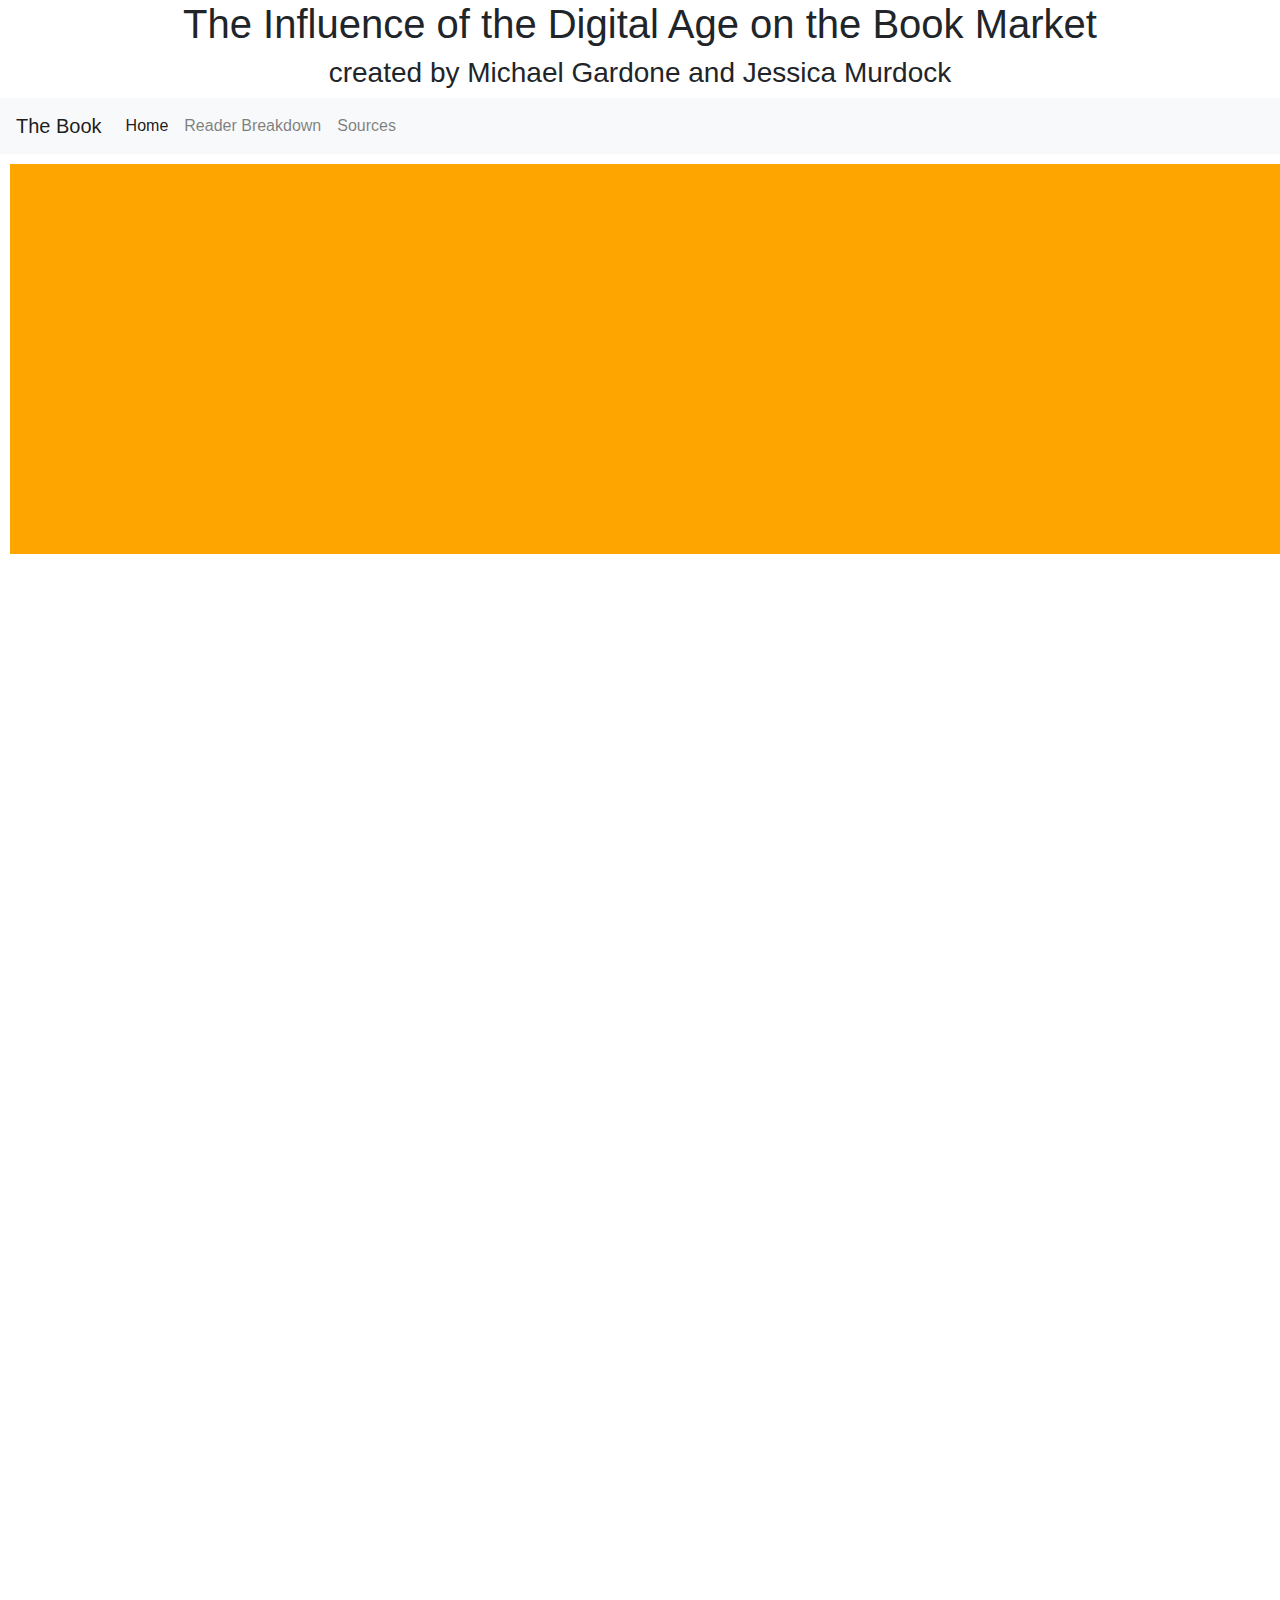
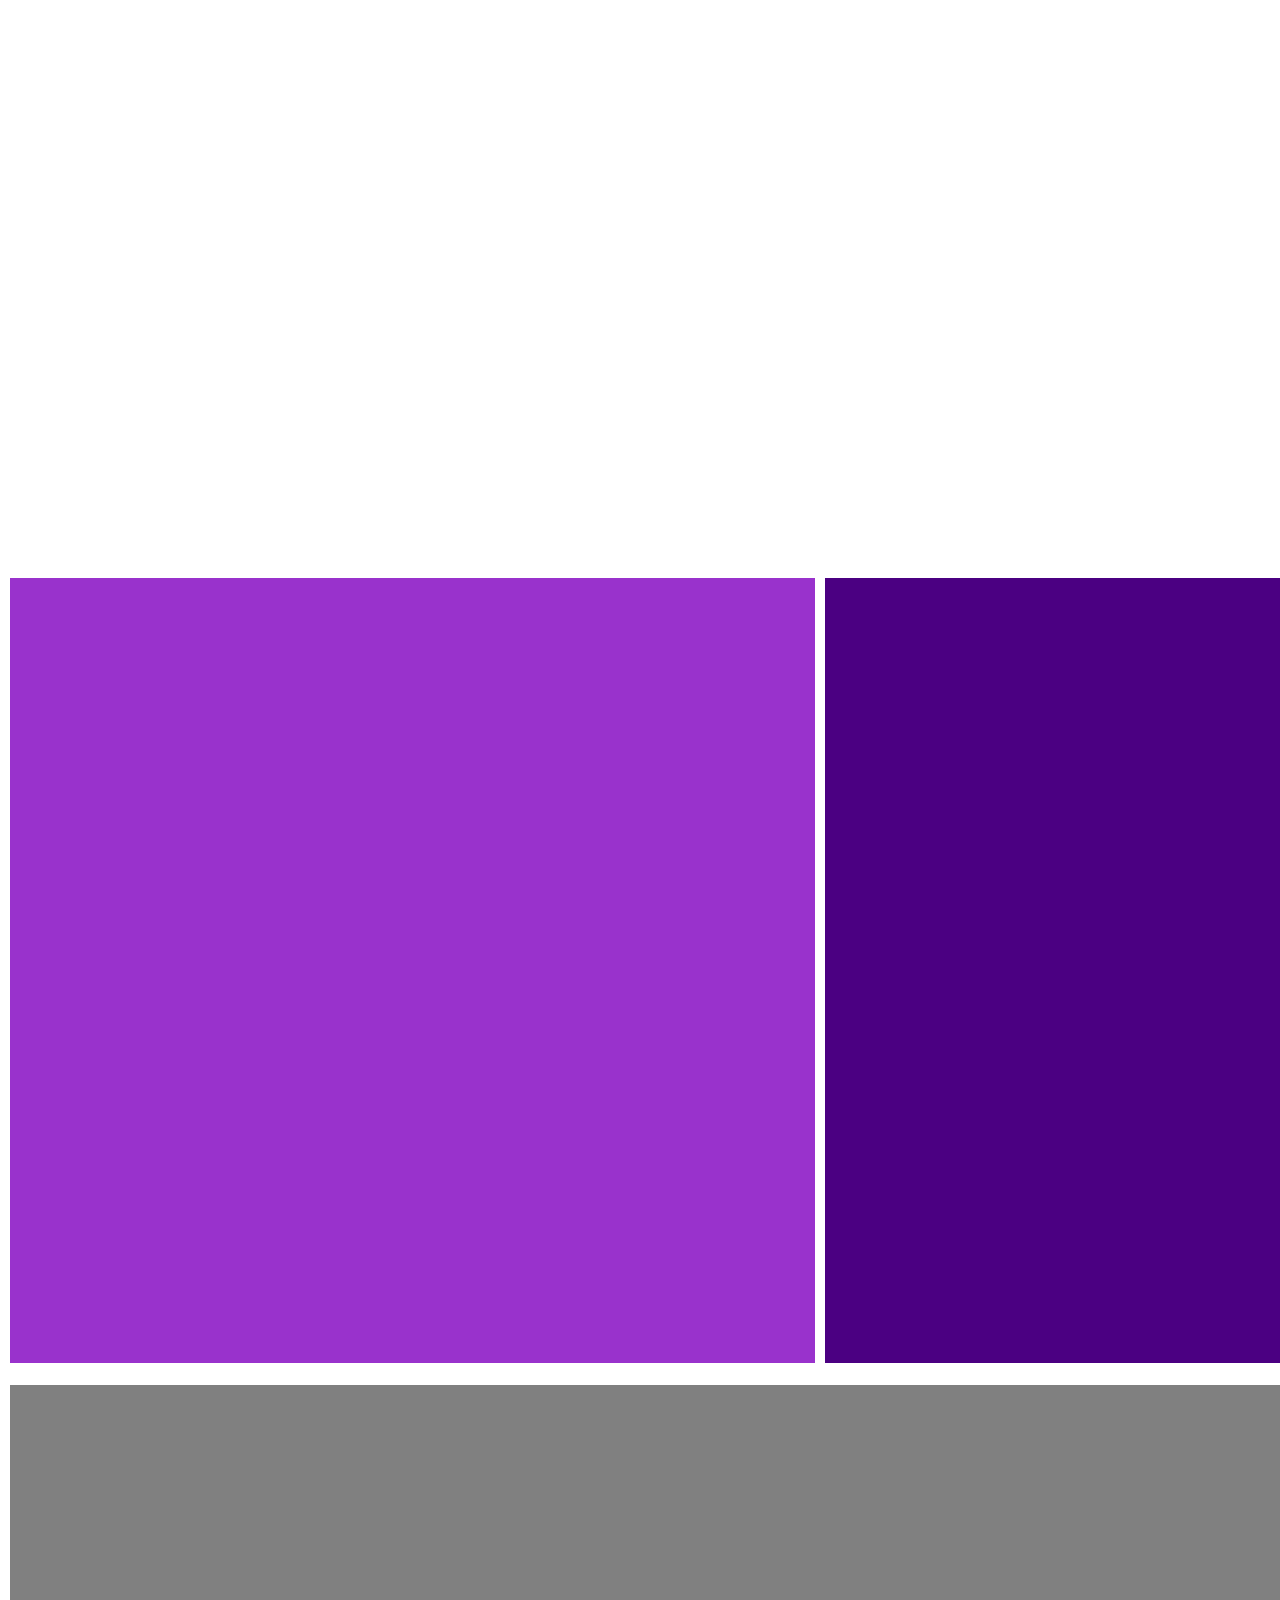
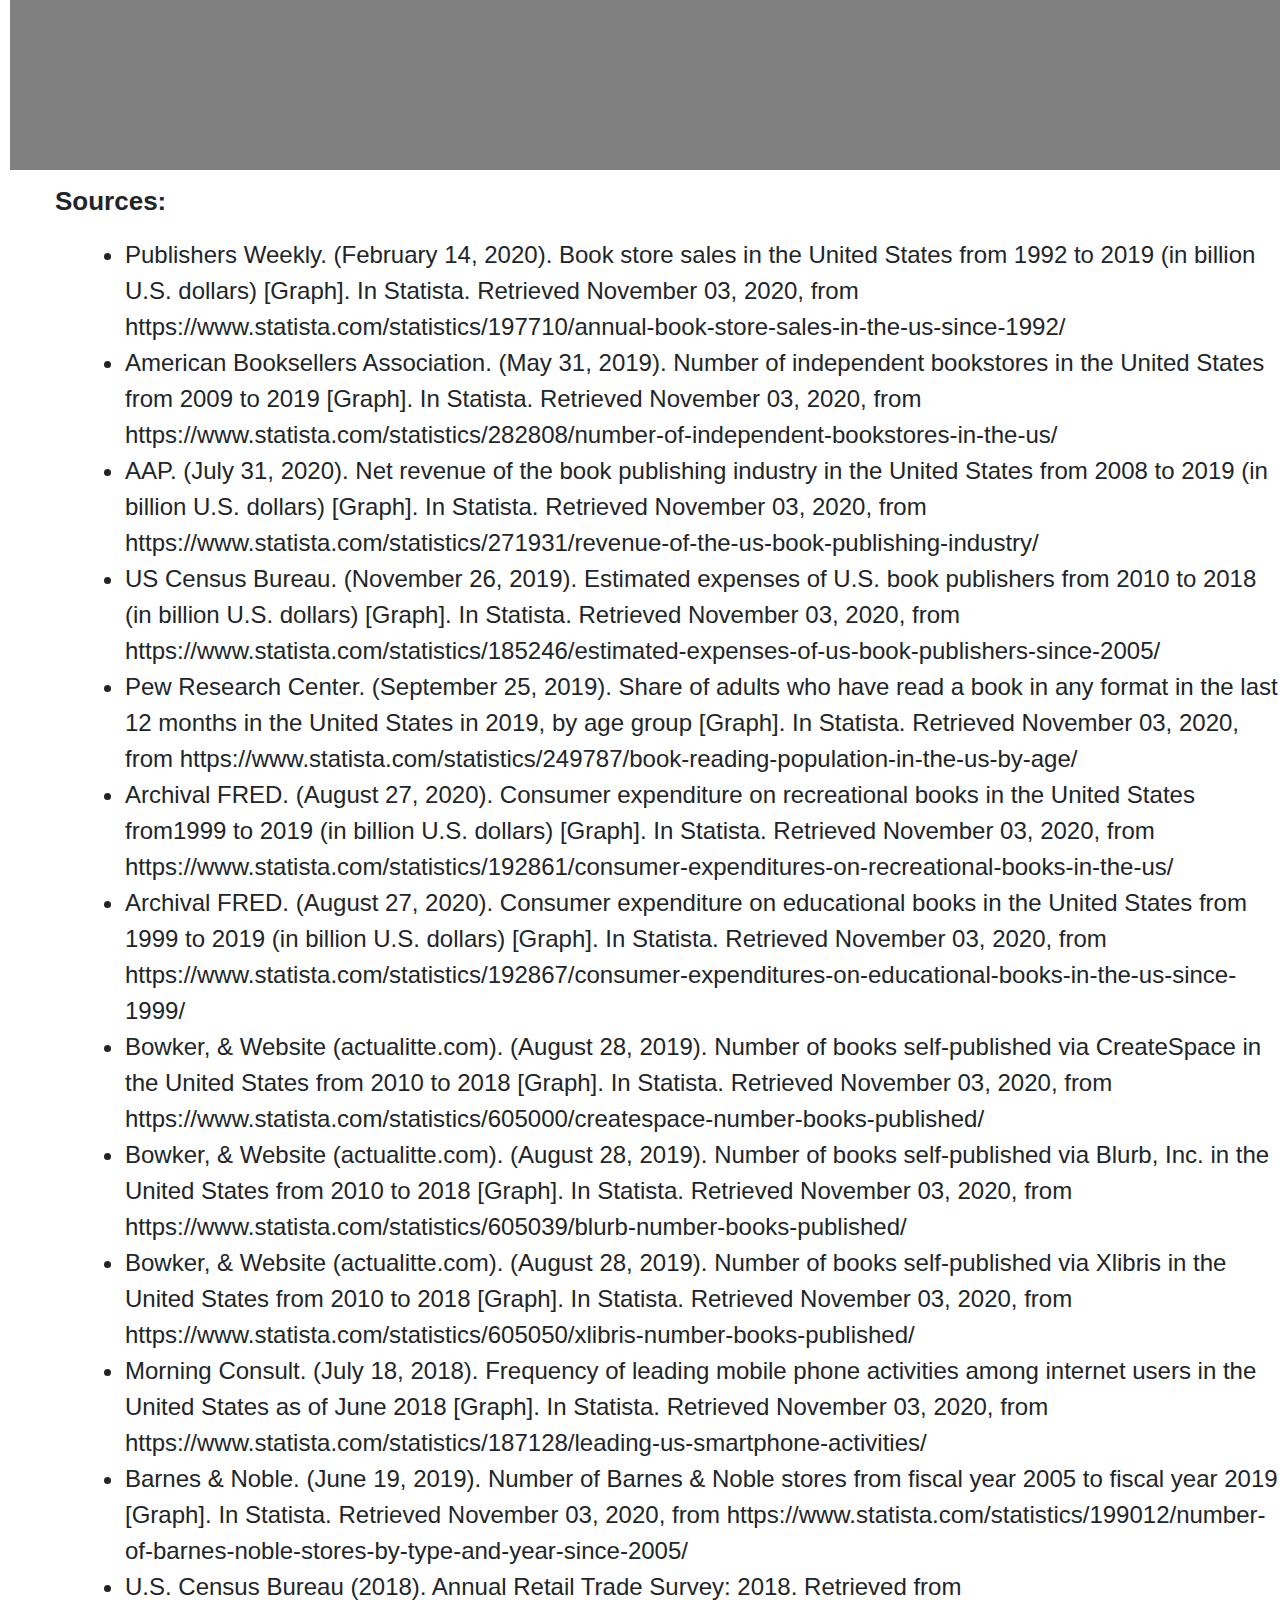
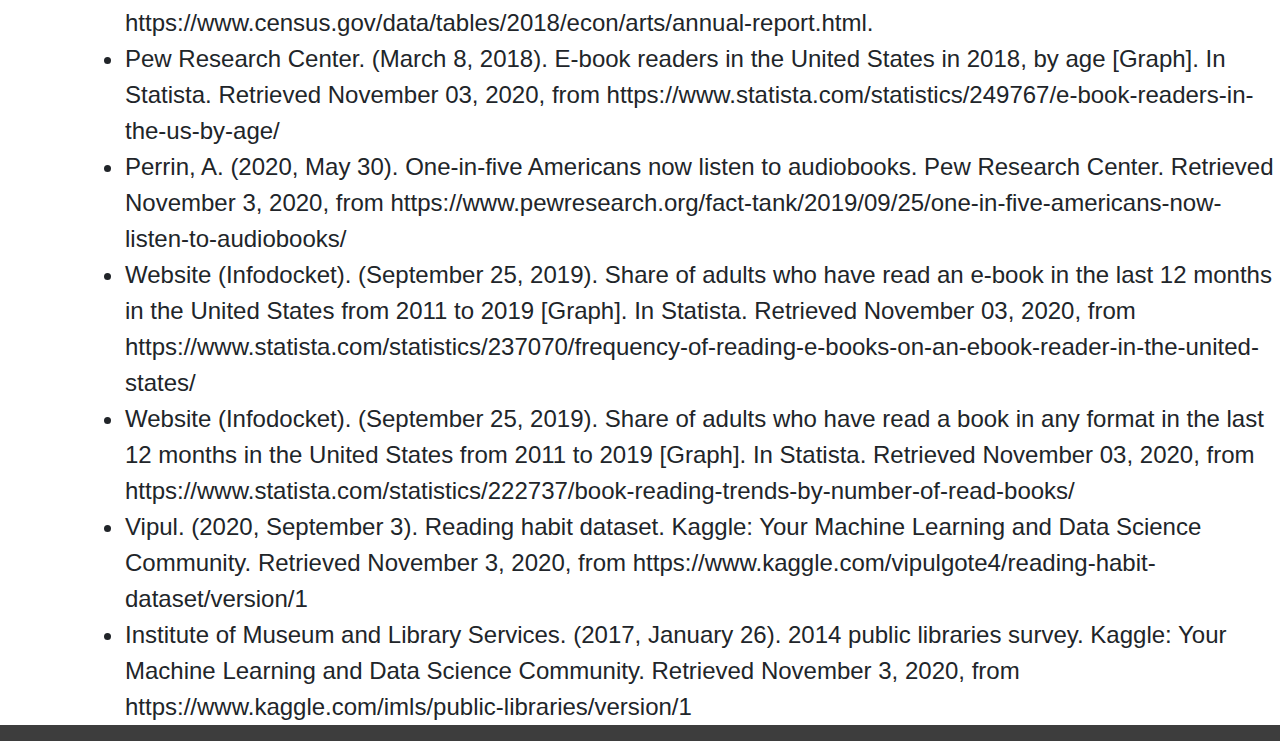
==== proj.html @ 9825be9f "merge conflict resolution" ====
<!DOCTYPE html>
<html lang="en">

<head>
    <script src="https://d3js.org/d3.v5.js"></script>
    <script src="https://d3js.org/d3-array.v2.min.js"></script>
    <script src="https://d3js.org/d3-force.v2.min.js"></script>
    <link rel="stylesheet" href="https://maxcdn.bootstrapcdn.com/bootstrap/4.0.0/css/bootstrap.min.css" integrity="sha384-Gn5384xqQ1aoWXA+058RXPxPg6fy4IWvTNh0E263XmFcJlSAwiGgFAW/dAiS6JXm" crossorigin="anonymous">
    <link rel="stylesheet" href="styles.css" />
    <h1>The Influence of the Digital Age on the Book Market</h1>
    <h3>created by Michael Gardone and Jessica Murdock</h4>
</head>

<body>
    <nav class="navbar navbar-expand-lg navbar-light bg-light">
        <a class="navbar-brand" href="proj.html">The Book</a>
        <button class="navbar-toggler" type="button" data-toggle="collapse" data-target="#navbarNav" aria-controls="navbarNav" aria-expanded="false" aria-label="Toggle navigation">
          <span class="navbar-toggler-icon"></span>
        </button>
        <div class="collapse navbar-collapse" id="navbarNav">
            <ul class="navbar-nav">
                <li class="nav-item active">
                    <a class="nav-link" href="proj.html">Home <span class="sr-only">(current)</span></a>
                </li>
                <li class="nav-item">
                    <a class="nav-link" href="readers.html">Reader Breakdown</a>
                </li>
                <li class="nav-item">
                    <a class="nav-link" href="sources.html">Sources</a>
                </li>
            </ul>
        </div>
    </nav>

    <div id="booksales">
        <svg id="boosvg">
                <g transform="translate(5,5)" id="bstory">
                    <rect width='1995' height='390' fill='orange'></rect>
                </g>
                <g transform="translate(5,400)" id="bsales">
                    <!--<rect width='975' height='700' fill='gold'></rect>-->
                </g>
                <g transform="translate(1090,400)" id="numstores">
                    <!--<rect width='1100' height='495' fill='darkolivegreen'></rect>-->
                </g>
            </svg>
    </div>
    <div id="publishing">
        <svg id="pubsvg">
                <g transform="translate(5,0)" id="pubstory">
                    <!--<rect width='975' height='695' fill='dodgerblue'></rect>-->
                </g>
                <g transform="translate(1090,0)" id="pub">
                    <!--<rect width='1100' height='695' fill='steelblue'></rect>-->
                </g>
            </svg>
    </div>
    <div id="libraries">
        <svg id="libsvg">
                <g transform="translate(5,5)" id="libstory">
                    <rect width='805' height='795' fill='darkorchid'></rect>
                </g>
                <g transform="translate(820,5)" id="libmap">
                    <rect width='1180' height='795' fill='indigo'></rect>
                </g>
            </svg>
    </div>
    <div id="closing">
        <svg id="closvg">
                <g transform="translate(5,5)" id="close">
                    <rect width='1995' height='395' fill='grey'></rect>
                </g>
            </svg>
    </div>
    <div id="sources">
        <p style='font-weight:bold; font-size:26px; margin-left:55px;'>Sources:</p>
        <ul id='links'>
            <li>Publishers Weekly. (February 14, 2020). Book store sales in the United States from 1992 to 2019 (in billion U.S. dollars) [Graph]. In <span class="italic">Statista</span>. Retrieved November 03, 2020, from https://www.statista.com/statistics/197710/annual-book-store-sales-in-the-us-since-1992/</li>
            <li>American Booksellers Association. (May 31, 2019). Number of independent bookstores in the United States from 2009 to 2019 [Graph]. In <span class="italic">Statista</span>. Retrieved November 03, 2020, from https://www.statista.com/statistics/282808/number-of-independent-bookstores-in-the-us/</li>
            <li>AAP. (July 31, 2020). Net revenue of the book publishing industry in the United States from 2008 to 2019 (in billion U.S. dollars) [Graph]. In <span class="italic">Statista</span>. Retrieved November 03, 2020, from https://www.statista.com/statistics/271931/revenue-of-the-us-book-publishing-industry/</li>
            <li>US Census Bureau. (November 26, 2019). Estimated expenses of U.S. book publishers from 2010 to 2018 (in billion U.S. dollars) [Graph]. In <span class="italic">Statista</span>. Retrieved November 03, 2020, from https://www.statista.com/statistics/185246/estimated-expenses-of-us-book-publishers-since-2005/</li>
            <li>Pew Research Center. (September 25, 2019). Share of adults who have read a book in any format in the last 12 months in the United States in 2019, by age group [Graph]. In <span class="italic">Statista</span>. Retrieved November 03, 2020, from
                https://www.statista.com/statistics/249787/book-reading-population-in-the-us-by-age/
            </li>
            <li>Archival FRED. (August 27, 2020). Consumer expenditure on recreational books in the United States from1999 to 2019 (in billion U.S. dollars) [Graph]. In <span class="italic">Statista</span>. Retrieved November 03, 2020, from https://www.statista.com/statistics/192861/consumer-expenditures-on-recreational-books-in-the-us/</li>
            <li>Archival FRED. (August 27, 2020). Consumer expenditure on educational books in the United States from 1999 to 2019 (in billion U.S. dollars) [Graph]. In <span class="italic">Statista</span>. Retrieved November 03, 2020, from https://www.statista.com/statistics/192867/consumer-expenditures-on-educational-books-in-the-us-since-1999/</li>
            <li>Bowker, & Website (actualitte.com). (August 28, 2019). Number of books self-published via CreateSpace in the United States from 2010 to 2018 [Graph]. In <span class="italic">Statista</span>. Retrieved November 03, 2020, from https://www.statista.com/statistics/605000/createspace-number-books-published/</li>
            <li>Bowker, & Website (actualitte.com). (August 28, 2019). Number of books self-published via Blurb, Inc. in the United States from 2010 to 2018 [Graph]. In <span class="italic">Statista</span>. Retrieved November 03, 2020, from https://www.statista.com/statistics/605039/blurb-number-books-published/</li>
            <li>Bowker, & Website (actualitte.com). (August 28, 2019). Number of books self-published via Xlibris in the United States from 2010 to 2018 [Graph]. In <span class="italic">Statista</span>. Retrieved November 03, 2020, from https://www.statista.com/statistics/605050/xlibris-number-books-published/</li>
            <li>Morning Consult. (July 18, 2018). Frequency of leading mobile phone activities among internet users in the United States as of June 2018 [Graph]. In <span class="italic">Statista</span>. Retrieved November 03, 2020, from https://www.statista.com/statistics/187128/leading-us-smartphone-activities/</li>
            <li>Barnes & Noble. (June 19, 2019). Number of Barnes & Noble stores from fiscal year 2005 to fiscal year 2019 [Graph]. In <span class="italic">Statista</span>. Retrieved November 03, 2020, from https://www.statista.com/statistics/199012/number-of-barnes-noble-stores-by-type-and-year-since-2005/</li>
            <li>U.S. Census Bureau (2018). Annual Retail Trade Survey: 2018. Retrieved from https://www.census.gov/data/tables/2018/econ/arts/annual-report.html.</li>
            <li>Pew Research Center. (March 8, 2018). E-book readers in the United States in 2018, by age [Graph]. In <span class="italic">Statista</span>. Retrieved November 03, 2020, from https://www.statista.com/statistics/249767/e-book-readers-in-the-us-by-age/</li>
            <li>Perrin, A. (2020, May 30). One-in-five Americans now listen to audiobooks. Pew Research Center. Retrieved November 3, 2020, from https://www.pewresearch.org/fact-tank/2019/09/25/one-in-five-americans-now-listen-to-audiobooks/</li>
            <li>Website (Infodocket). (September 25, 2019). Share of adults who have read an e-book in the last 12 months in the United States from 2011 to 2019 [Graph]. In <span class="italic">Statista</span>. Retrieved November 03, 2020, from https://www.statista.com/statistics/237070/frequency-of-reading-e-books-on-an-ebook-reader-in-the-united-states/</li>
            <li>Website (Infodocket). (September 25, 2019). Share of adults who have read a book in any format in the last 12 months in the United States from 2011 to 2019 [Graph]. In <span class="italic">Statista</span>. Retrieved November 03, 2020, from
                https://www.statista.com/statistics/222737/book-reading-trends-by-number-of-read-books/
            </li>
            <li>Vipul. (2020, September 3). Reading habit dataset. Kaggle: Your Machine Learning and Data Science Community. Retrieved November 3, 2020, from https://www.kaggle.com/vipulgote4/reading-habit-dataset/version/1</li>
            <li>Institute of Museum and Library Services. (2017, January 26). 2014 public libraries survey. Kaggle: Your Machine Learning and Data Science Community. Retrieved November 3, 2020, from https://www.kaggle.com/imls/public-libraries/version/1</li>
        </ul>
    </div>
    <script src="js/booksaleschart.js"></script>
    <script src="js/librarieschart.js"></script>
    <script src="js/publishingchart.js"></script>
    <script src="js/selfpublishchart.js"></script>
    <script src="js/storeschart.js"></script>
    <script src="js/piechart.js"></script>
    <script src="js/table.js"></script>
    <script src="js/script.js"></script>
</body>

</html>
---- styles.css ----
html {
    background-color: rgb(61, 61, 61);
    color: white;
}

h1 {
    text-align: center;
}

h3 {
    text-align: center;
}

div {
    width: 100%;
    height: 100%;
}

svg {
    width: 2000px;
    padding: 5px;
    display: inline-block;
}

#tabsvg {
    height: 900px;
}

#boosvg {
    height: 1200px;
}

#pubsvg {
    height: 800px;
}

#libsvg {
    height: 800px;
}

#closvg {
    height: 400px;
}

#links {
    font-size: 24px;
    margin-left: 85px;
}

.axis {
    color: white;
    font-size: 20px;
}

.axislabel {
    color: white;
    fill: white;
    font-size: 22px;
    font-weight: bold;
}

.graphtitle {
    color: white;
    fill: white;
    font-size: 26px;
    font-weight: bold;
}

.bookstores {
    fill: none;
    stroke: royalblue;
    stroke-width: 2px;
}

.ecommerce {
    fill: none;
    stroke: greenyellow;
    stroke-width: 2px;
}

.legend {
    font-size: 24px;
    fill: palegoldenrod;
    stroke: palegoldenrod;
}

.xlibris {
    fill: none;
    stroke: palevioletred;
    stroke-width: 2px;
}

.blurb {
    fill: none;
    stroke: lightseagreen;
    stroke-width: 2px;
}

.createspace {
    fill: none;
    stroke: slateblue;
    stroke-width: 2px;
}

.indcom{
    fill: none;
    stroke: palevioletred;
    stroke-width: 2px;
}

.indloc{
    fill: none;
    stroke: lightseagreen;
    stroke-width: 2px;
}

<<<<<<< HEAD
.pubExpense {
    fill: none;
    stroke: rgb(#eb3b5a);
    stroke-width: 2px;
}

.pubExpenses {
    fill: none;
    stroke: rgb(#20bf6b);
    stroke-width: 2px;
}

.navbar.center .navbar-inner {
    text-align: center;
}

.navbar.center .navbar-inner .nav {
    display: inline-block;
    float: none;
}

.wider {
    width: 895px;
}

.wider td {
    vertical-align: center;
}
=======
.bn{
    fill: none;
    stroke: slateblue;
    stroke-width: 2px;
}
>>>>>>> 845533fd665830fe2084a171d879a5d142669b9a
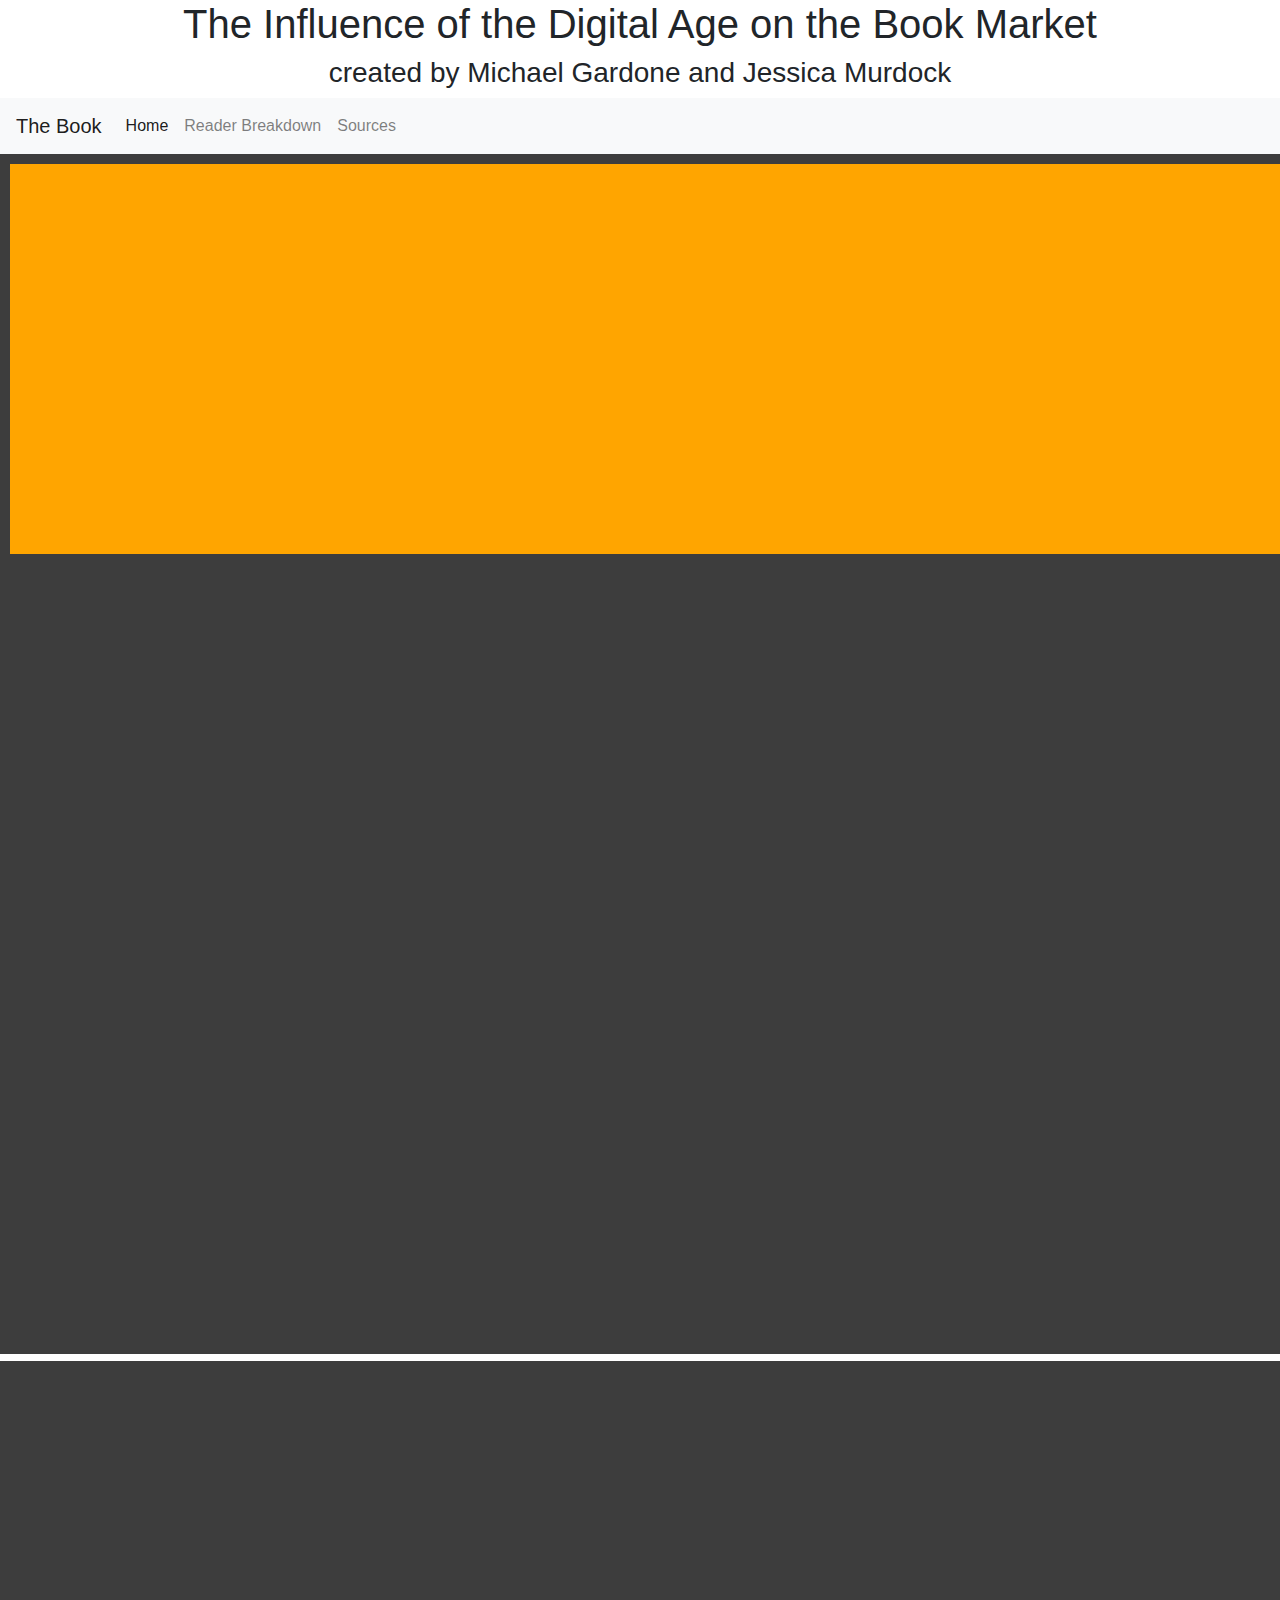
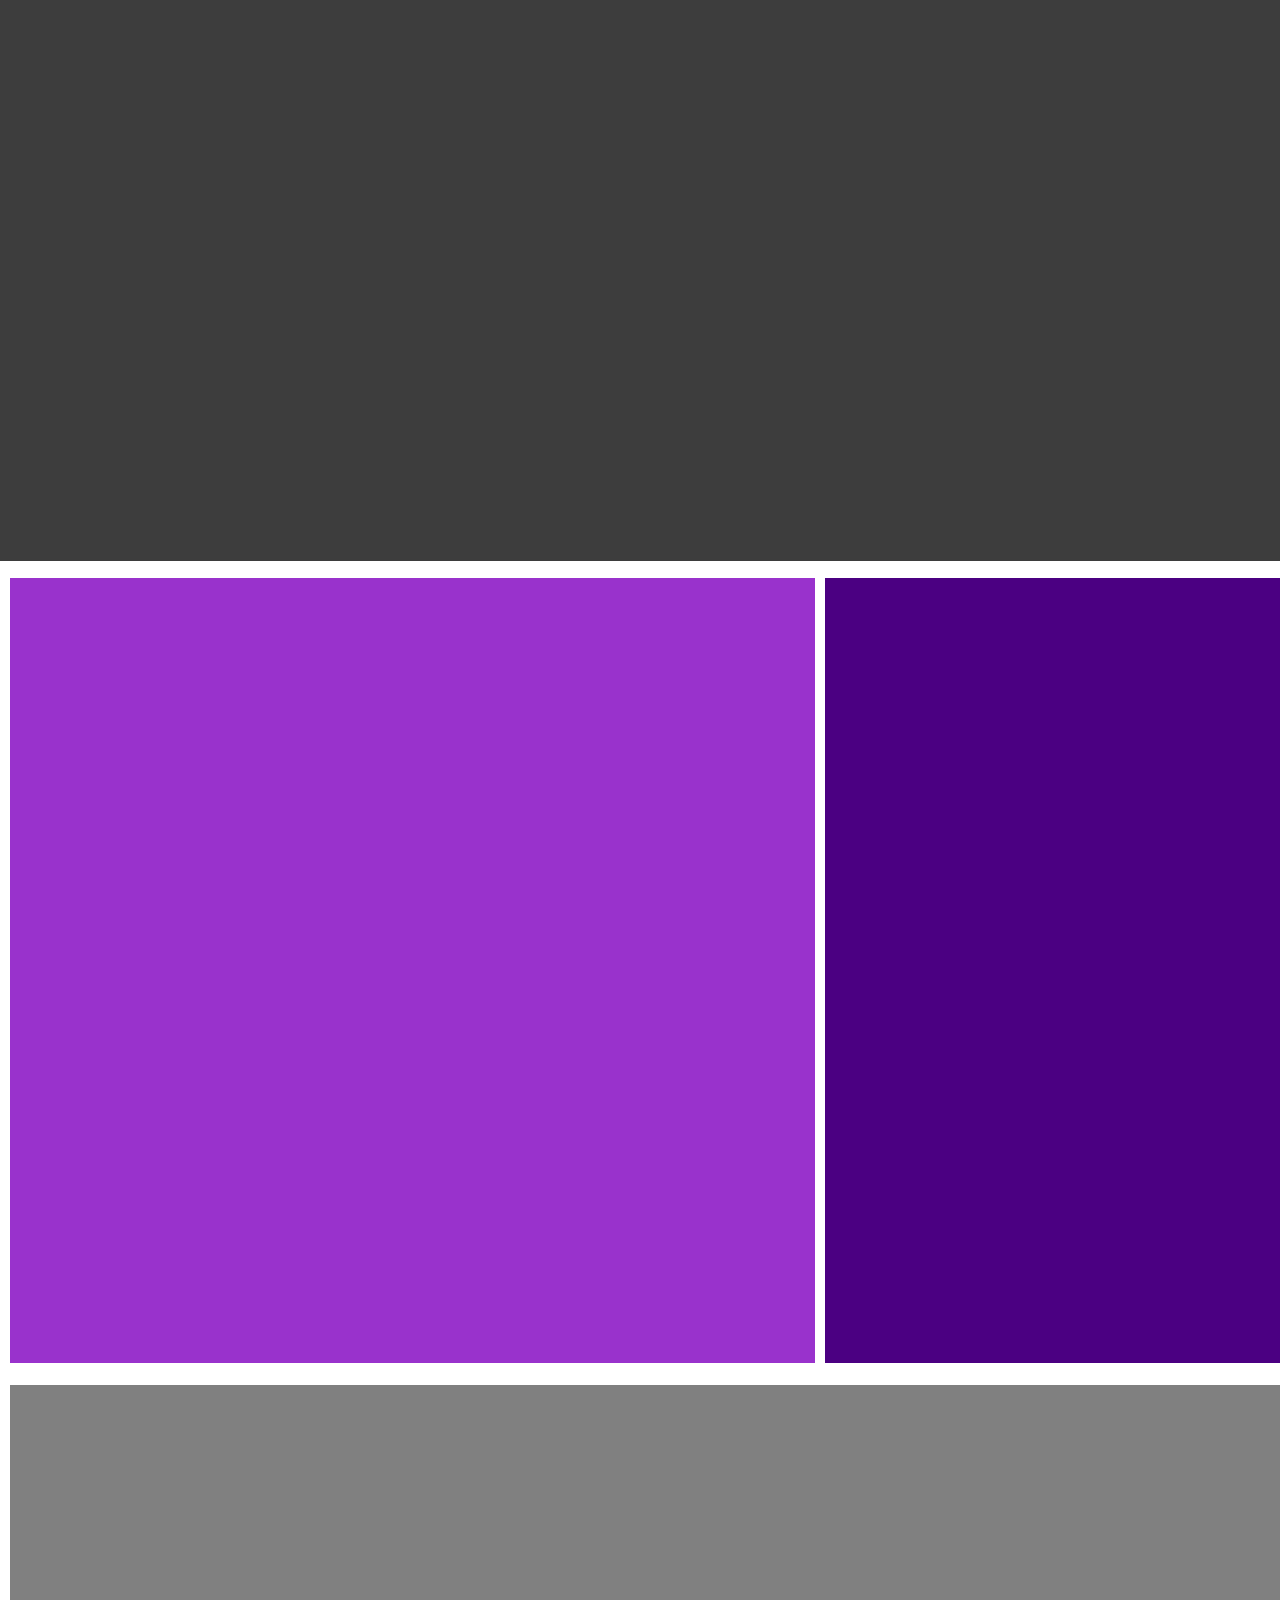
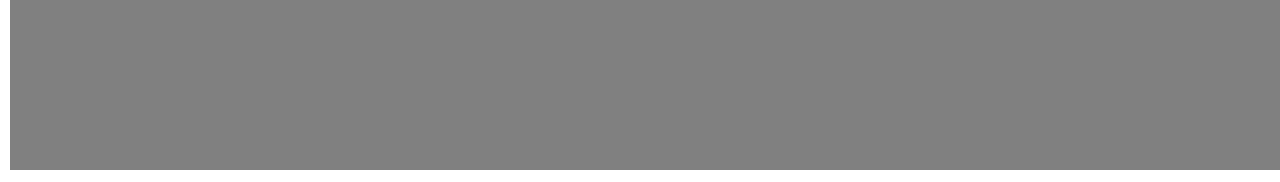
==== commit a94d9cb1: "highlighting done" ====
--- a/proj.html
+++ b/proj.html
@@ -35,22 +35,22 @@
     <div id="booksales">
         <svg id="boosvg">
                 <g transform="translate(5,5)" id="bstory">
-                    <rect width='1995' height='390' fill='orange'></rect>
+                    <rect width='2180' height='390' fill='orange'></rect>
                 </g>
-                <g transform="translate(5,400)" id="bsales">
+                <g transform="translate(15,400)" id="bsales">
                     <!--<rect width='975' height='700' fill='gold'></rect>-->
                 </g>
-                <g transform="translate(1090,400)" id="numstores">
+                <g transform="translate(1220,400)" id="numstores">
                     <!--<rect width='1100' height='495' fill='darkolivegreen'></rect>-->
                 </g>
             </svg>
     </div>
     <div id="publishing">
         <svg id="pubsvg">
-                <g transform="translate(5,0)" id="pubstory">
+                <g transform="translate(15,0)" id="pubstory">
                     <!--<rect width='975' height='695' fill='dodgerblue'></rect>-->
                 </g>
-                <g transform="translate(1090,0)" id="pub">
+                <g transform="translate(1220,0)" id="pub">
                     <!--<rect width='1100' height='695' fill='steelblue'></rect>-->
                 </g>
             </svg>
@@ -61,44 +61,16 @@
                     <rect width='805' height='795' fill='darkorchid'></rect>
                 </g>
                 <g transform="translate(820,5)" id="libmap">
-                    <rect width='1180' height='795' fill='indigo'></rect>
+                    <rect width='1365' height='795' fill='indigo'></rect>
                 </g>
             </svg>
     </div>
     <div id="closing">
         <svg id="closvg">
                 <g transform="translate(5,5)" id="close">
-                    <rect width='1995' height='395' fill='grey'></rect>
+                    <rect width='2180' height='395' fill='grey'></rect>
                 </g>
             </svg>
-    </div>
-    <div id="sources">
-        <p style='font-weight:bold; font-size:26px; margin-left:55px;'>Sources:</p>
-        <ul id='links'>
-            <li>Publishers Weekly. (February 14, 2020). Book store sales in the United States from 1992 to 2019 (in billion U.S. dollars) [Graph]. In <span class="italic">Statista</span>. Retrieved November 03, 2020, from https://www.statista.com/statistics/197710/annual-book-store-sales-in-the-us-since-1992/</li>
-            <li>American Booksellers Association. (May 31, 2019). Number of independent bookstores in the United States from 2009 to 2019 [Graph]. In <span class="italic">Statista</span>. Retrieved November 03, 2020, from https://www.statista.com/statistics/282808/number-of-independent-bookstores-in-the-us/</li>
-            <li>AAP. (July 31, 2020). Net revenue of the book publishing industry in the United States from 2008 to 2019 (in billion U.S. dollars) [Graph]. In <span class="italic">Statista</span>. Retrieved November 03, 2020, from https://www.statista.com/statistics/271931/revenue-of-the-us-book-publishing-industry/</li>
-            <li>US Census Bureau. (November 26, 2019). Estimated expenses of U.S. book publishers from 2010 to 2018 (in billion U.S. dollars) [Graph]. In <span class="italic">Statista</span>. Retrieved November 03, 2020, from https://www.statista.com/statistics/185246/estimated-expenses-of-us-book-publishers-since-2005/</li>
-            <li>Pew Research Center. (September 25, 2019). Share of adults who have read a book in any format in the last 12 months in the United States in 2019, by age group [Graph]. In <span class="italic">Statista</span>. Retrieved November 03, 2020, from
-                https://www.statista.com/statistics/249787/book-reading-population-in-the-us-by-age/
-            </li>
-            <li>Archival FRED. (August 27, 2020). Consumer expenditure on recreational books in the United States from1999 to 2019 (in billion U.S. dollars) [Graph]. In <span class="italic">Statista</span>. Retrieved November 03, 2020, from https://www.statista.com/statistics/192861/consumer-expenditures-on-recreational-books-in-the-us/</li>
-            <li>Archival FRED. (August 27, 2020). Consumer expenditure on educational books in the United States from 1999 to 2019 (in billion U.S. dollars) [Graph]. In <span class="italic">Statista</span>. Retrieved November 03, 2020, from https://www.statista.com/statistics/192867/consumer-expenditures-on-educational-books-in-the-us-since-1999/</li>
-            <li>Bowker, & Website (actualitte.com). (August 28, 2019). Number of books self-published via CreateSpace in the United States from 2010 to 2018 [Graph]. In <span class="italic">Statista</span>. Retrieved November 03, 2020, from https://www.statista.com/statistics/605000/createspace-number-books-published/</li>
-            <li>Bowker, & Website (actualitte.com). (August 28, 2019). Number of books self-published via Blurb, Inc. in the United States from 2010 to 2018 [Graph]. In <span class="italic">Statista</span>. Retrieved November 03, 2020, from https://www.statista.com/statistics/605039/blurb-number-books-published/</li>
-            <li>Bowker, & Website (actualitte.com). (August 28, 2019). Number of books self-published via Xlibris in the United States from 2010 to 2018 [Graph]. In <span class="italic">Statista</span>. Retrieved November 03, 2020, from https://www.statista.com/statistics/605050/xlibris-number-books-published/</li>
-            <li>Morning Consult. (July 18, 2018). Frequency of leading mobile phone activities among internet users in the United States as of June 2018 [Graph]. In <span class="italic">Statista</span>. Retrieved November 03, 2020, from https://www.statista.com/statistics/187128/leading-us-smartphone-activities/</li>
-            <li>Barnes & Noble. (June 19, 2019). Number of Barnes & Noble stores from fiscal year 2005 to fiscal year 2019 [Graph]. In <span class="italic">Statista</span>. Retrieved November 03, 2020, from https://www.statista.com/statistics/199012/number-of-barnes-noble-stores-by-type-and-year-since-2005/</li>
-            <li>U.S. Census Bureau (2018). Annual Retail Trade Survey: 2018. Retrieved from https://www.census.gov/data/tables/2018/econ/arts/annual-report.html.</li>
-            <li>Pew Research Center. (March 8, 2018). E-book readers in the United States in 2018, by age [Graph]. In <span class="italic">Statista</span>. Retrieved November 03, 2020, from https://www.statista.com/statistics/249767/e-book-readers-in-the-us-by-age/</li>
-            <li>Perrin, A. (2020, May 30). One-in-five Americans now listen to audiobooks. Pew Research Center. Retrieved November 3, 2020, from https://www.pewresearch.org/fact-tank/2019/09/25/one-in-five-americans-now-listen-to-audiobooks/</li>
-            <li>Website (Infodocket). (September 25, 2019). Share of adults who have read an e-book in the last 12 months in the United States from 2011 to 2019 [Graph]. In <span class="italic">Statista</span>. Retrieved November 03, 2020, from https://www.statista.com/statistics/237070/frequency-of-reading-e-books-on-an-ebook-reader-in-the-united-states/</li>
-            <li>Website (Infodocket). (September 25, 2019). Share of adults who have read a book in any format in the last 12 months in the United States from 2011 to 2019 [Graph]. In <span class="italic">Statista</span>. Retrieved November 03, 2020, from
-                https://www.statista.com/statistics/222737/book-reading-trends-by-number-of-read-books/
-            </li>
-            <li>Vipul. (2020, September 3). Reading habit dataset. Kaggle: Your Machine Learning and Data Science Community. Retrieved November 3, 2020, from https://www.kaggle.com/vipulgote4/reading-habit-dataset/version/1</li>
-            <li>Institute of Museum and Library Services. (2017, January 26). 2014 public libraries survey. Kaggle: Your Machine Learning and Data Science Community. Retrieved November 3, 2020, from https://www.kaggle.com/imls/public-libraries/version/1</li>
-        </ul>
     </div>
     <script src="js/booksaleschart.js"></script>
     <script src="js/librarieschart.js"></script>
--- a/styles.css
+++ b/styles.css
@@ -1,8 +1,3 @@
-html {
-    background-color: rgb(61, 61, 61);
-    color: white;
-}
-
 h1 {
     text-align: center;
 }
@@ -17,7 +12,7 @@
 }
 
 svg {
-    width: 2000px;
+    width: 2200px;
     padding: 5px;
     display: inline-block;
 }
@@ -27,10 +22,12 @@
 }
 
 #boosvg {
+    background-color: rgb(61, 61, 61);
     height: 1200px;
 }
 
 #pubsvg {
+    background-color: rgb(61, 61, 61);
     height: 800px;
 }
 
@@ -66,16 +63,26 @@
     font-weight: bold;
 }
 
-.bookstores {
+line.bookstores, path.bookstores {
     fill: none;
     stroke: royalblue;
     stroke-width: 2px;
 }
 
-.ecommerce {
+circle.bookstores{
+    fill: royalblue;
+    stroke: white;
+}
+
+line.ecommerce, path.ecommerce {
     fill: none;
     stroke: greenyellow;
     stroke-width: 2px;
+}
+
+circle.ecommerce{
+    fill: greenyellow;
+    stroke: white;
 }
 
 .legend {
@@ -84,69 +91,57 @@
     stroke: palegoldenrod;
 }
 
-.xlibris {
+line.xlibris, path.xlibris, line.indcom, path.indcom {
     fill: none;
     stroke: palevioletred;
     stroke-width: 2px;
 }
 
-.blurb {
+line.blurb, path.blurb, line.indloc, path.indloc {
     fill: none;
     stroke: lightseagreen;
     stroke-width: 2px;
 }
 
-.createspace {
+line.createspace, path.createspace, line.bn, path.bn {
     fill: none;
     stroke: slateblue;
     stroke-width: 2px;
 }
 
-.indcom{
-    fill: none;
-    stroke: palevioletred;
-    stroke-width: 2px;
+circle.xlibris, circle.indcom {
+    fill: palevioletred;
+    stroke: white;
 }
 
-.indloc{
-    fill: none;
-    stroke: lightseagreen;
-    stroke-width: 2px;
+circle.blurb, circle.indloc {
+    fill: lightseagreen;
+    stroke: white;
 }
 
-<<<<<<< HEAD
-.pubExpense {
-    fill: none;
-    stroke: rgb(#eb3b5a);
-    stroke-width: 2px;
-}
-
-.pubExpenses {
-    fill: none;
-    stroke: rgb(#20bf6b);
-    stroke-width: 2px;
-}
-
-.navbar.center .navbar-inner {
-    text-align: center;
-}
-
-.navbar.center .navbar-inner .nav {
-    display: inline-block;
-    float: none;
+circle.createspace, circle.bn {
+    fill: slateblue;
+    stroke: white;
 }
 
 .wider {
+    width: 750px;
+}
+
+#organizer {
+    display: inline-block;
     width: 895px;
 }
 
-.wider td {
-    vertical-align: center;
+#align-top {
+    vertical-align: top;
 }
-=======
-.bn{
-    fill: none;
-    stroke: slateblue;
-    stroke-width: 2px;
-}
->>>>>>> 845533fd665830fe2084a171d879a5d142669b9a
+
+#control {
+    list-style: none;
+    width: 450px;
+    height: 90px;
+    margin: 0;
+    padding: 0;
+    overflow: hidden;
+}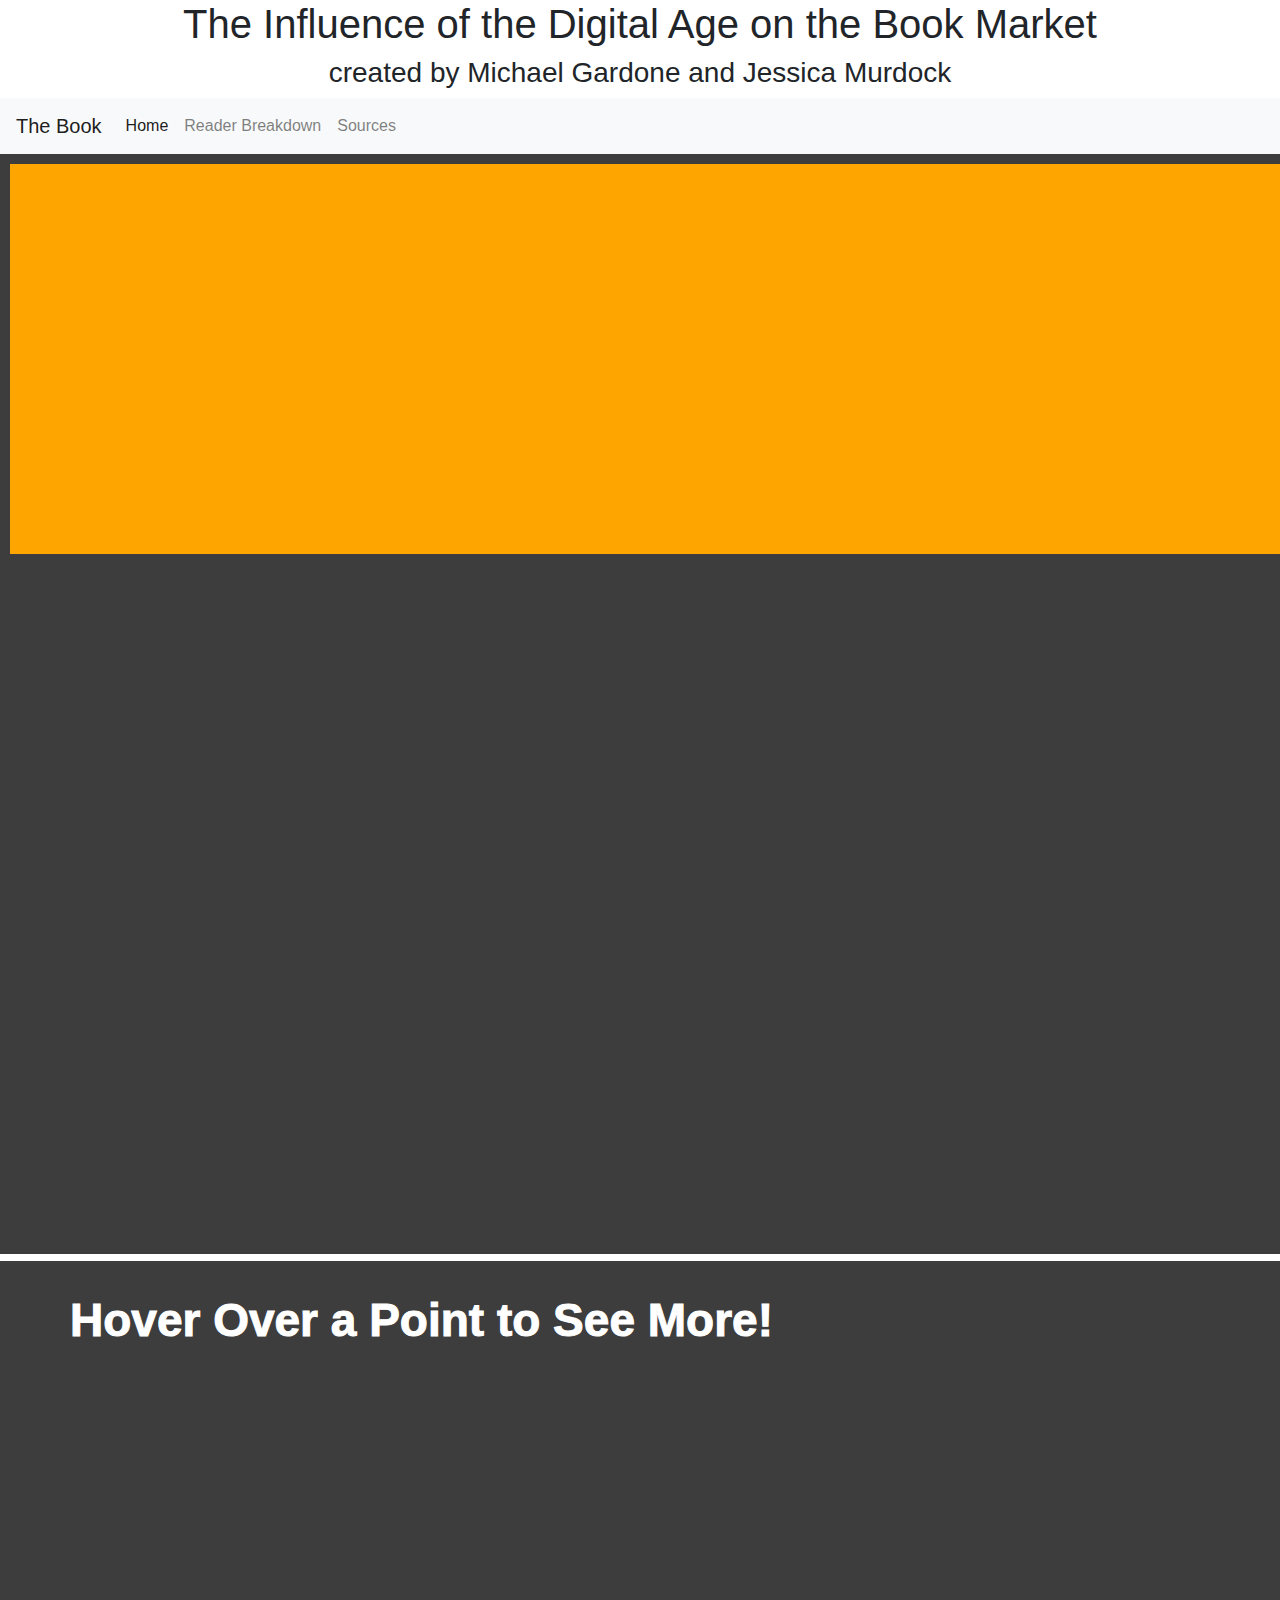
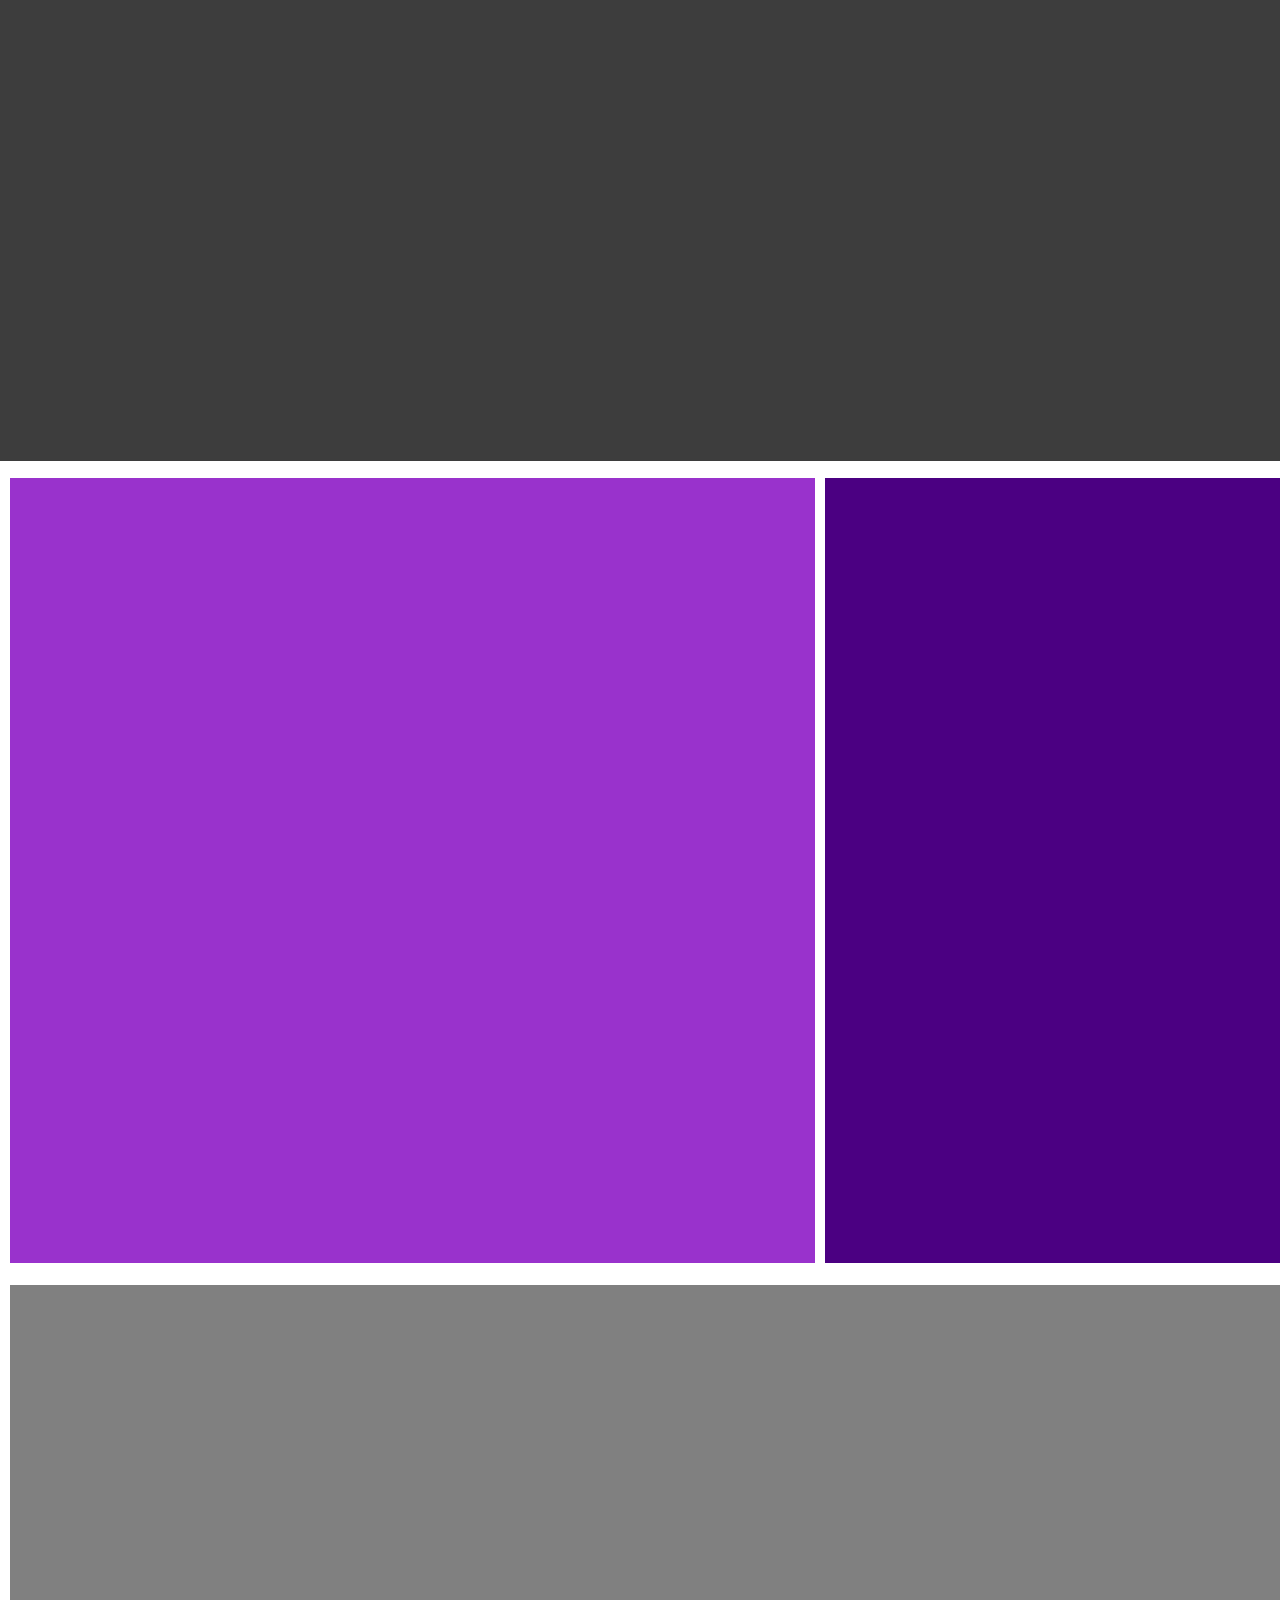
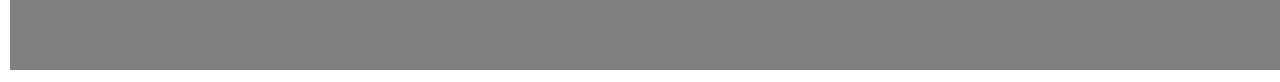
==== commit dda6fc63: "info box added" ====
--- a/proj.html
+++ b/proj.html
@@ -40,17 +40,19 @@
                 <g transform="translate(15,400)" id="bsales">
                     <!--<rect width='975' height='700' fill='gold'></rect>-->
                 </g>
-                <g transform="translate(1220,400)" id="numstores">
+                <g transform="translate(1140,400)" id="numstores">
                     <!--<rect width='1100' height='495' fill='darkolivegreen'></rect>-->
                 </g>
             </svg>
     </div>
     <div id="publishing">
         <svg id="pubsvg">
-                <g transform="translate(15,0)" id="pubstory">
+                <g transform="translate(15,0)" id="yearstory">
                     <!--<rect width='975' height='695' fill='dodgerblue'></rect>-->
+                    <text id="yeartitle" transform="translate(50,70)">Hover Over a Point to See More!</text>
+                    <text id="yearinfobox" transform="translate(50,120)"></text>
                 </g>
-                <g transform="translate(1220,0)" id="pub">
+                <g transform="translate(1140,0)" id="pub">
                     <!--<rect width='1100' height='695' fill='steelblue'></rect>-->
                 </g>
             </svg>
--- a/styles.css
+++ b/styles.css
@@ -23,7 +23,7 @@
 
 #boosvg {
     background-color: rgb(61, 61, 61);
-    height: 1200px;
+    height: 1100px;
 }
 
 #pubsvg {
@@ -144,4 +144,17 @@
     margin: 0;
     padding: 0;
     overflow: hidden;
+}
+
+#yeartitle{
+    fill: white;
+    stroke: white;
+    font-size: 46px;
+    font-weight: bold;
+}
+
+#yearinfobox{
+    fill:white;
+    stroke: white;
+    font-size: 28px;
 }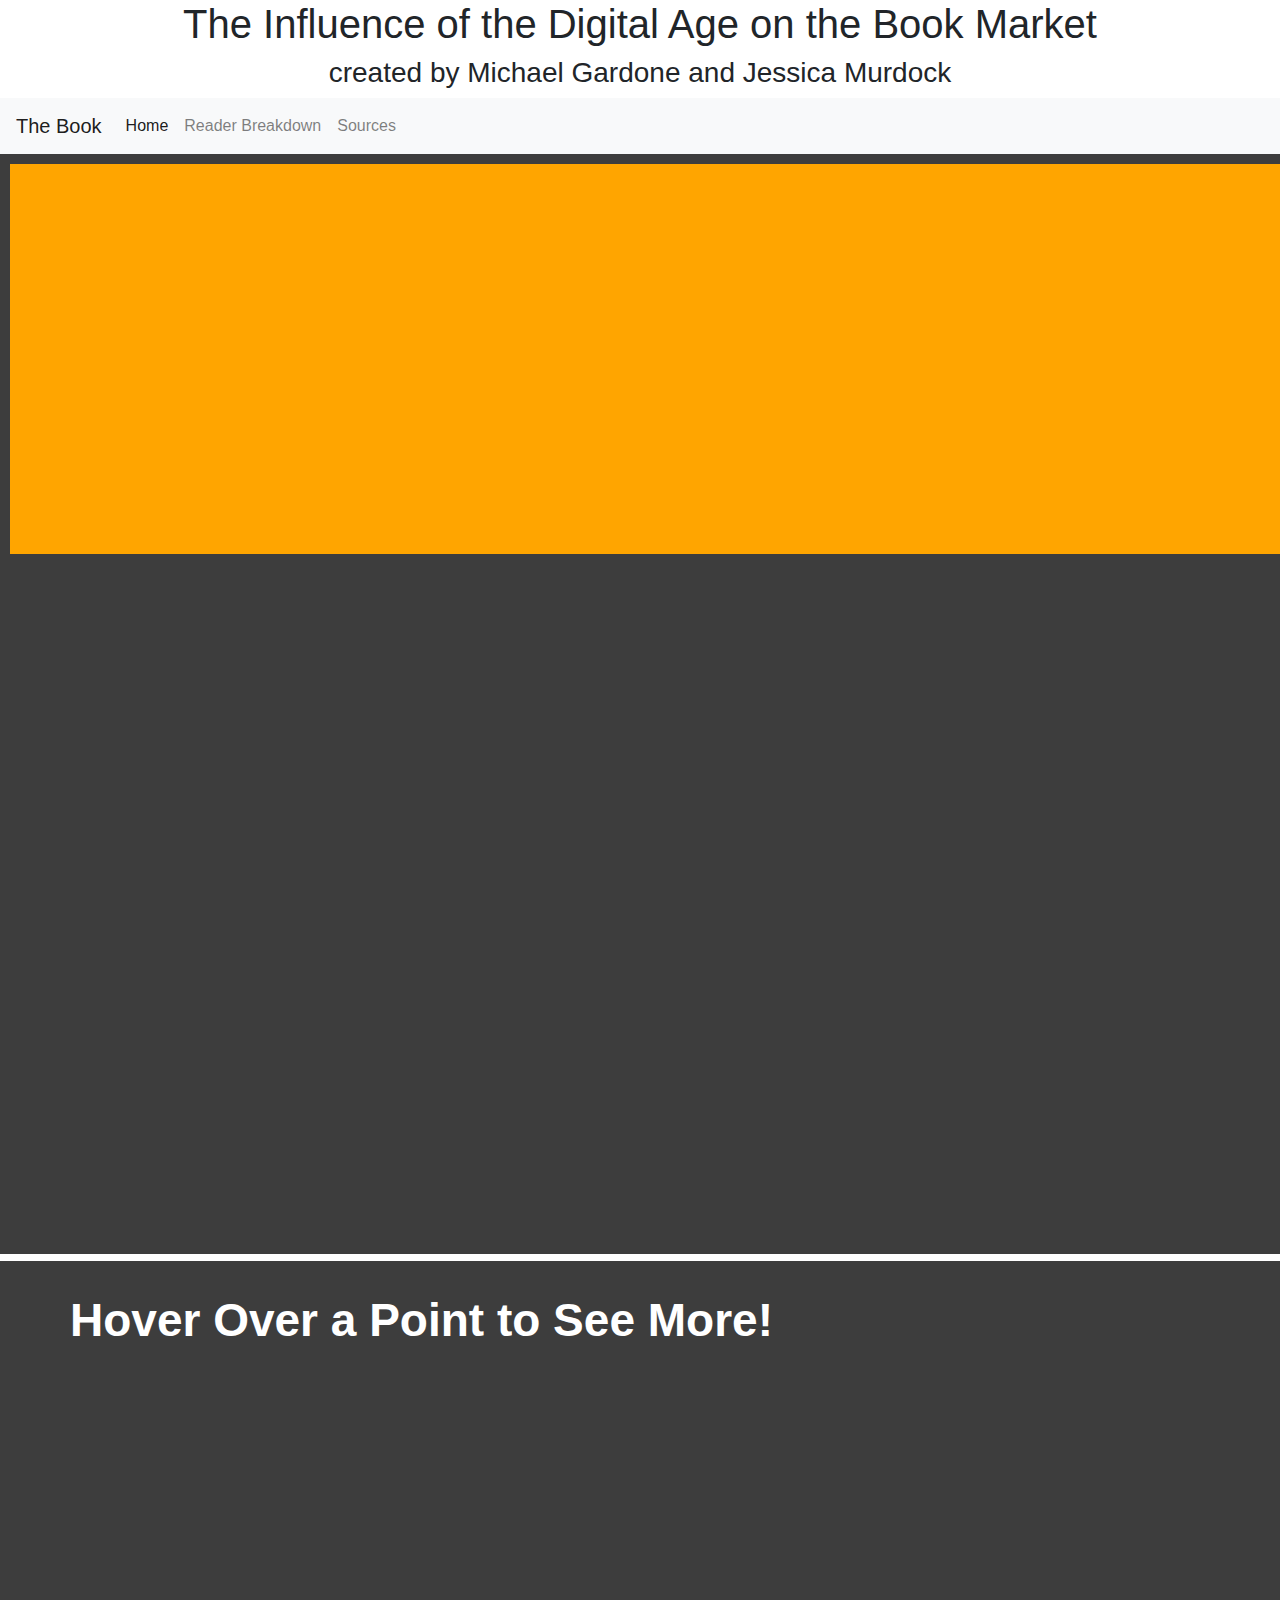
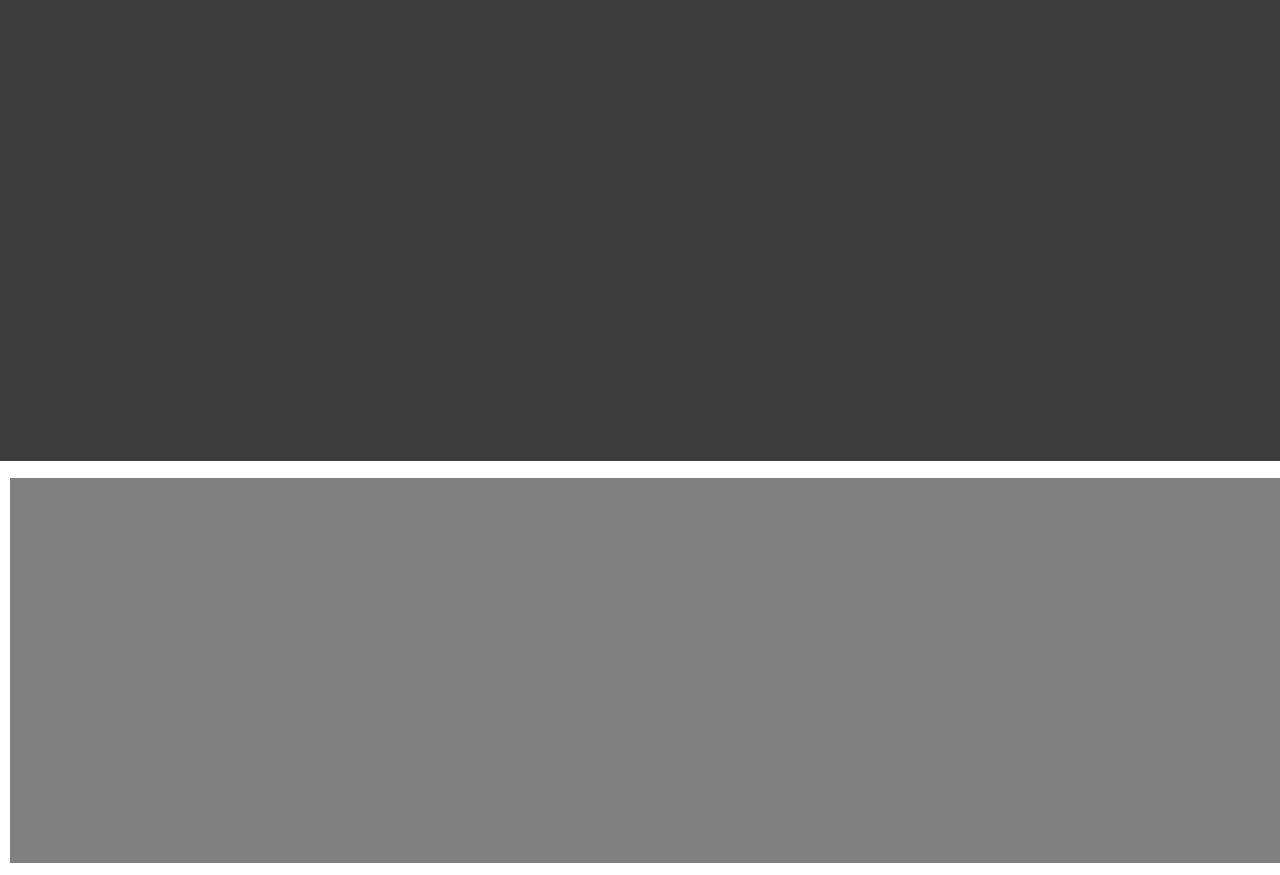
==== commit dbf0f719: "tweaks" ====
--- a/proj.html
+++ b/proj.html
@@ -35,29 +35,25 @@
     <div id="booksales">
         <svg id="boosvg">
                 <g transform="translate(5,5)" id="bstory">
-                    <rect width='2180' height='390' fill='orange'></rect>
+                    <rect width='1880' height='390' fill='orange'></rect>
                 </g>
                 <g transform="translate(15,400)" id="bsales">
-                    <!--<rect width='975' height='700' fill='gold'></rect>-->
                 </g>
-                <g transform="translate(1140,400)" id="numstores">
-                    <!--<rect width='1100' height='495' fill='darkolivegreen'></rect>-->
+                <g transform="translate(990,400)" id="numstores">
                 </g>
             </svg>
     </div>
     <div id="publishing">
         <svg id="pubsvg">
                 <g transform="translate(15,0)" id="yearstory">
-                    <!--<rect width='975' height='695' fill='dodgerblue'></rect>-->
                     <text id="yeartitle" transform="translate(50,70)">Hover Over a Point to See More!</text>
                     <text id="yearinfobox" transform="translate(50,120)"></text>
                 </g>
-                <g transform="translate(1140,0)" id="pub">
-                    <!--<rect width='1100' height='695' fill='steelblue'></rect>-->
+                <g transform="translate(990,0)" id="pub">
                 </g>
             </svg>
     </div>
-    <div id="libraries">
+    <!-- <div id="libraries">
         <svg id="libsvg">
                 <g transform="translate(5,5)" id="libstory">
                     <rect width='805' height='795' fill='darkorchid'></rect>
@@ -66,7 +62,7 @@
                     <rect width='1365' height='795' fill='indigo'></rect>
                 </g>
             </svg>
-    </div>
+    </div> -->
     <div id="closing">
         <svg id="closvg">
                 <g transform="translate(5,5)" id="close">
--- a/styles.css
+++ b/styles.css
@@ -1,129 +1,111 @@
-h1 {
+h1, h3{
     text-align: center;
 }
-
-h3 {
-    text-align: center;
-}
-
 div {
     width: 100%;
     height: 100%;
 }
 
+/* Home Page Styling */
+/* --- containers ---*/
 svg {
-    width: 2200px;
+    width: 2000px;
     padding: 5px;
     display: inline-block;
 }
-
 #tabsvg {
     height: 900px;
 }
-
 #boosvg {
+    height: 1100px;
     background-color: rgb(61, 61, 61);
-    height: 1100px;
 }
-
-#pubsvg {
+#pubsvg{
+    height: 800px;
     background-color: rgb(61, 61, 61);
-    height: 800px;
 }
-
-#libsvg {
-    height: 800px;
-}
-
 #closvg {
     height: 400px;
 }
 
-#links {
-    font-size: 24px;
-    margin-left: 85px;
-}
-
-.axis {
-    color: white;
-    font-size: 20px;
-}
-
-.axislabel {
+/* --- graph elements ---*/
+text{
     color: white;
     fill: white;
+}
+.axis {
+    font-size: 18px;
+    color: white;
+}
+.axislabel {
     font-size: 22px;
     font-weight: bold;
 }
-
+.legend {
+    font-size: 22px;
+}
 .graphtitle {
-    color: white;
-    fill: white;
     font-size: 26px;
     font-weight: bold;
+}
+
+line, path{
+    stroke-width: 3px;
+}
+circle{
+    stroke: white;
 }
 
 line.bookstores, path.bookstores {
     fill: none;
     stroke: royalblue;
-    stroke-width: 2px;
 }
-
-circle.bookstores{
+circle.bookstores {
     fill: royalblue;
-    stroke: white;
 }
 
 line.ecommerce, path.ecommerce {
     fill: none;
-    stroke: greenyellow;
-    stroke-width: 2px;
+    stroke: #fd9644;
 }
-
-circle.ecommerce{
-    fill: greenyellow;
-    stroke: white;
-}
-
-.legend {
-    font-size: 24px;
-    fill: palegoldenrod;
-    stroke: palegoldenrod;
+circle.ecommerce {
+    fill: #fd9644;
 }
 
 line.xlibris, path.xlibris, line.indcom, path.indcom {
     fill: none;
-    stroke: palevioletred;
-    stroke-width: 2px;
+    stroke: #fed330;
+}
+circle.xlibris, circle.indcom {
+    fill: #fed330;
 }
 
 line.blurb, path.blurb, line.indloc, path.indloc {
     fill: none;
-    stroke: lightseagreen;
-    stroke-width: 2px;
+    stroke: #0fb9b1;
+}
+circle.blurb, circle.indloc {
+    fill: #0fb9b1;
 }
 
 line.createspace, path.createspace, line.bn, path.bn {
     fill: none;
-    stroke: slateblue;
-    stroke-width: 2px;
+    stroke: #a55eea;
+}
+circle.createspace,circle.bn {
+    fill: #a55eea;
 }
 
-circle.xlibris, circle.indcom {
-    fill: palevioletred;
-    stroke: white;
+/* --- infobox elements ---*/
+#yeartitle {
+    font-size: 46px;
+    font-weight: bold;
+}
+#yearinfobox {
+    font-size: 28px;
 }
 
-circle.blurb, circle.indloc {
-    fill: lightseagreen;
-    stroke: white;
-}
-
-circle.createspace, circle.bn {
-    fill: slateblue;
-    stroke: white;
-}
-
+/* Reader Breakdown Page Styling */
 .wider {
     width: 750px;
 }
@@ -146,15 +128,21 @@
     overflow: hidden;
 }
 
-#yeartitle{
-    fill: white;
-    stroke: white;
-    font-size: 46px;
-    font-weight: bold;
+.tooltip {
+    position: absolute;
+    text-align: center;
+    width: 60px;
+    height: 28px;
+    padding: 2px;
+    font: 12px sans-serif;
+    background: lightsteelblue;
+    border: 0px;
+    border-radius: 8px;
+    pointer-events: none;
 }
 
-#yearinfobox{
-    fill:white;
-    stroke: white;
-    font-size: 28px;
+/* Sources Page Styling */
+#links {
+    font-size: 24px;
+    margin-left: 85px;
 }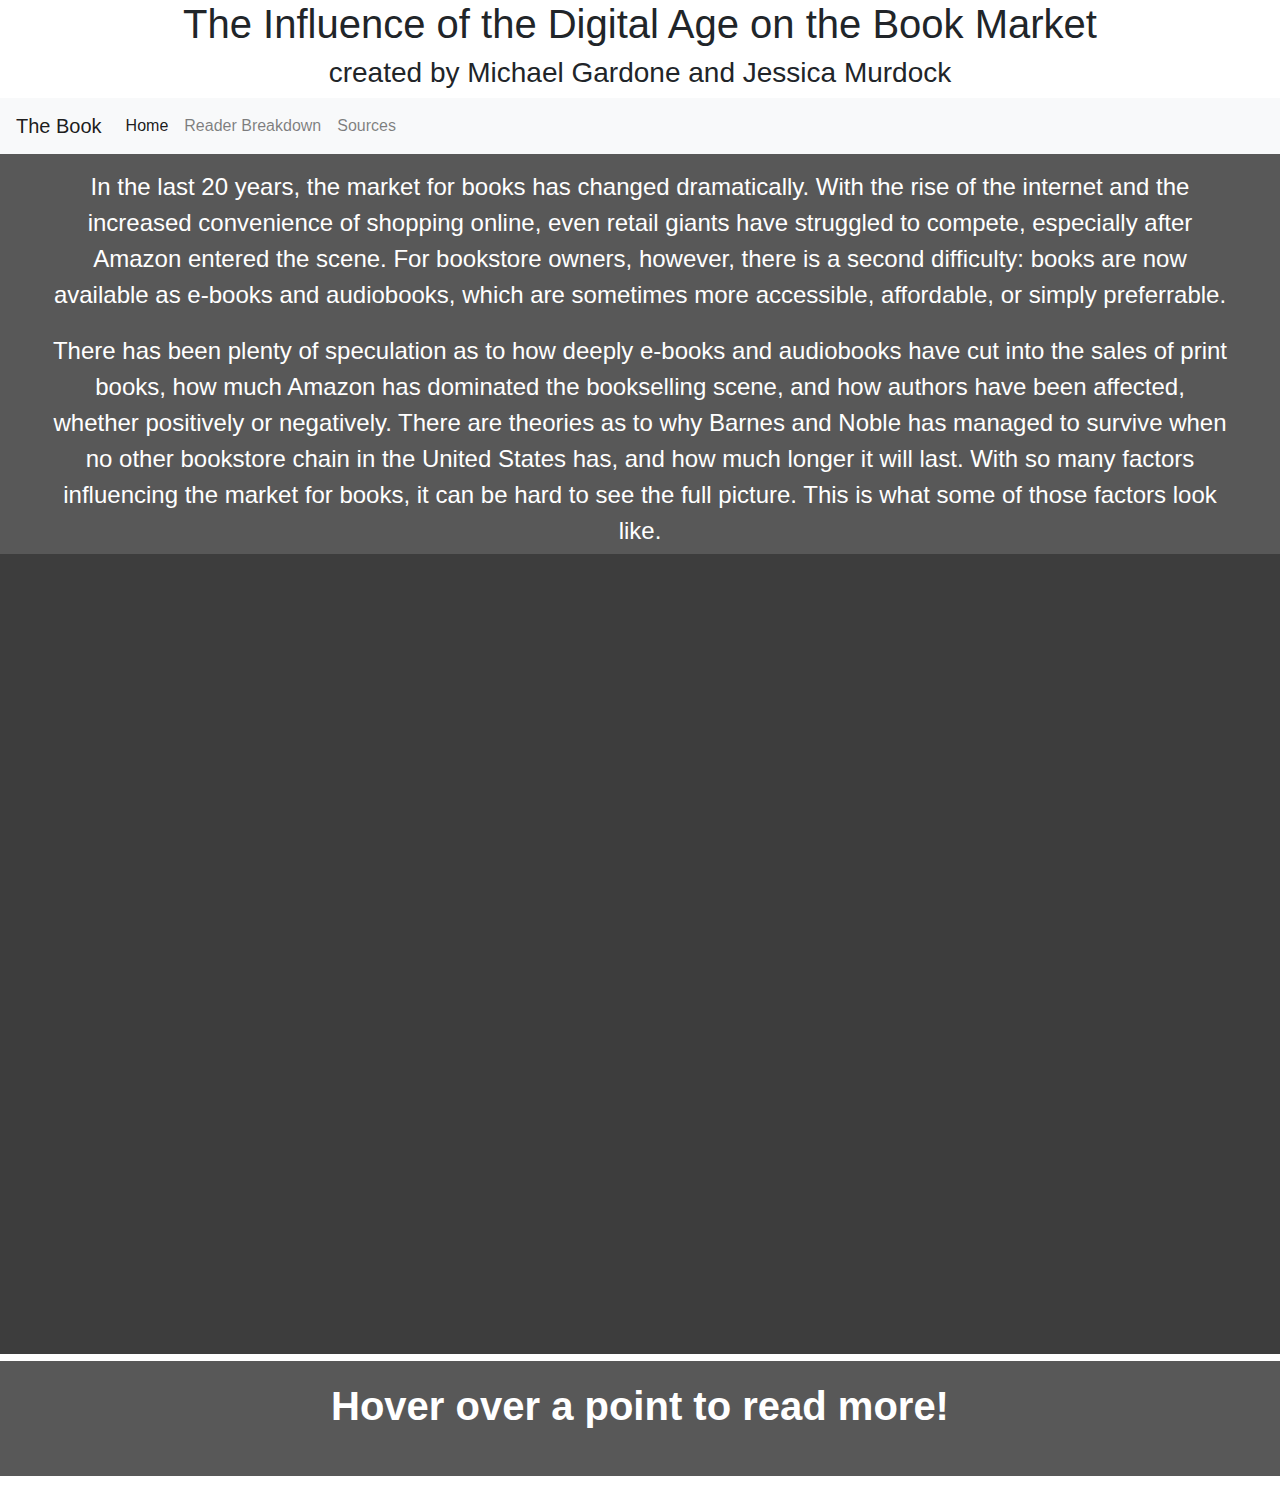
==== commit 38675753: "lots of adjust woof" ====
--- a/proj.html
+++ b/proj.html
@@ -31,44 +31,28 @@
             </ul>
         </div>
     </nav>
-
     <div id="booksales">
+        <p class="story">
+        In the last 20 years, the market for books has changed dramatically. With the rise of the internet and the increased convenience of shopping online, even retail giants have struggled to compete, especially after Amazon entered the scene. For bookstore owners, however, there is a second difficulty: books are now available as e-books and audiobooks, which are sometimes more accessible, affordable, or simply preferrable.
+        </p>
+        <p class="story">
+        There has been plenty of speculation as to how deeply e-books and audiobooks have cut into the sales of print books, how much Amazon has dominated the bookselling scene, and how authors have been affected, whether positively or negatively. There are theories as to why Barnes and Noble has managed to survive when no other bookstore chain in the United States has, and how much longer it will last. With so many factors influencing the market for books, it can be hard to see the full picture. This is what some of those factors look like.
+        </p>
         <svg id="boosvg">
-                <g transform="translate(5,5)" id="bstory">
-                    <rect width='1880' height='390' fill='orange'></rect>
-                </g>
-                <g transform="translate(15,400)" id="bsales">
-                </g>
-                <g transform="translate(990,400)" id="numstores">
-                </g>
-            </svg>
+            <g transform="translate(0,0)" id="pub" width="33.33%">
+            </g>
+            <g transform="translate(685,0)" id="bsales" width="33.33%">
+            </g>
+            <g transform="translate(1400,0)" id="numstores" width="33.33%">
+            </g>
+        </svg>  
+        <p class="story" id="yeartitle">Hover over a point to read more!</p>
+        <p class="yearinfo" id="pstory"></p> 
+        <p class="yearinfo" id="bstory"></p>  
+        <p class="yearinfo" id="nstory"></p>  
     </div>
-    <div id="publishing">
-        <svg id="pubsvg">
-                <g transform="translate(15,0)" id="yearstory">
-                    <text id="yeartitle" transform="translate(50,70)">Hover Over a Point to See More!</text>
-                    <text id="yearinfobox" transform="translate(50,120)"></text>
-                </g>
-                <g transform="translate(990,0)" id="pub">
-                </g>
-            </svg>
-    </div>
-    <!-- <div id="libraries">
-        <svg id="libsvg">
-                <g transform="translate(5,5)" id="libstory">
-                    <rect width='805' height='795' fill='darkorchid'></rect>
-                </g>
-                <g transform="translate(820,5)" id="libmap">
-                    <rect width='1365' height='795' fill='indigo'></rect>
-                </g>
-            </svg>
-    </div> -->
     <div id="closing">
-        <svg id="closvg">
-                <g transform="translate(5,5)" id="close">
-                    <rect width='2180' height='395' fill='grey'></rect>
-                </g>
-            </svg>
+        <p class="story"></p>
     </div>
     <script src="js/booksaleschart.js"></script>
     <script src="js/librarieschart.js"></script>
--- a/styles.css
+++ b/styles.css
@@ -9,7 +9,6 @@
 /* Home Page Styling */
 /* --- containers ---*/
 svg {
-    width: 2000px;
     padding: 5px;
     display: inline-block;
 }
@@ -17,16 +16,37 @@
     height: 900px;
 }
 #boosvg {
-    height: 1100px;
-    background-color: rgb(61, 61, 61);
-}
-#pubsvg{
+    width: 100%;
     height: 800px;
     background-color: rgb(61, 61, 61);
 }
 #closvg {
+    width: 100%;
     height: 400px;
 }
+.story{
+    color: white;
+    background-color: rgb(88, 88, 88);
+    text-align: center;
+    font-size: 24px;
+    margin-bottom: 0px;
+    padding-left: 50px;
+    padding-right: 50px;
+    padding-bottom: 5px;
+    padding-top: 15px;
+}
+.yearinfo {
+    float: left;
+    width: 33.33%;
+    color: white;
+    background-color: rgb(88, 88, 88);
+    font-size: 24px;
+    margin-bottom: 20px;
+    padding-left: 10px;
+    padding-right: 10px;
+    padding-bottom: 20px;
+    padding-top: 15px;
+  }
 
 /* --- graph elements ---*/
 text{
@@ -98,11 +118,8 @@
 
 /* --- infobox elements ---*/
 #yeartitle {
-    font-size: 46px;
+    font-size: 40px;
     font-weight: bold;
-}
-#yearinfobox {
-    font-size: 28px;
 }
 
 /* Reader Breakdown Page Styling */
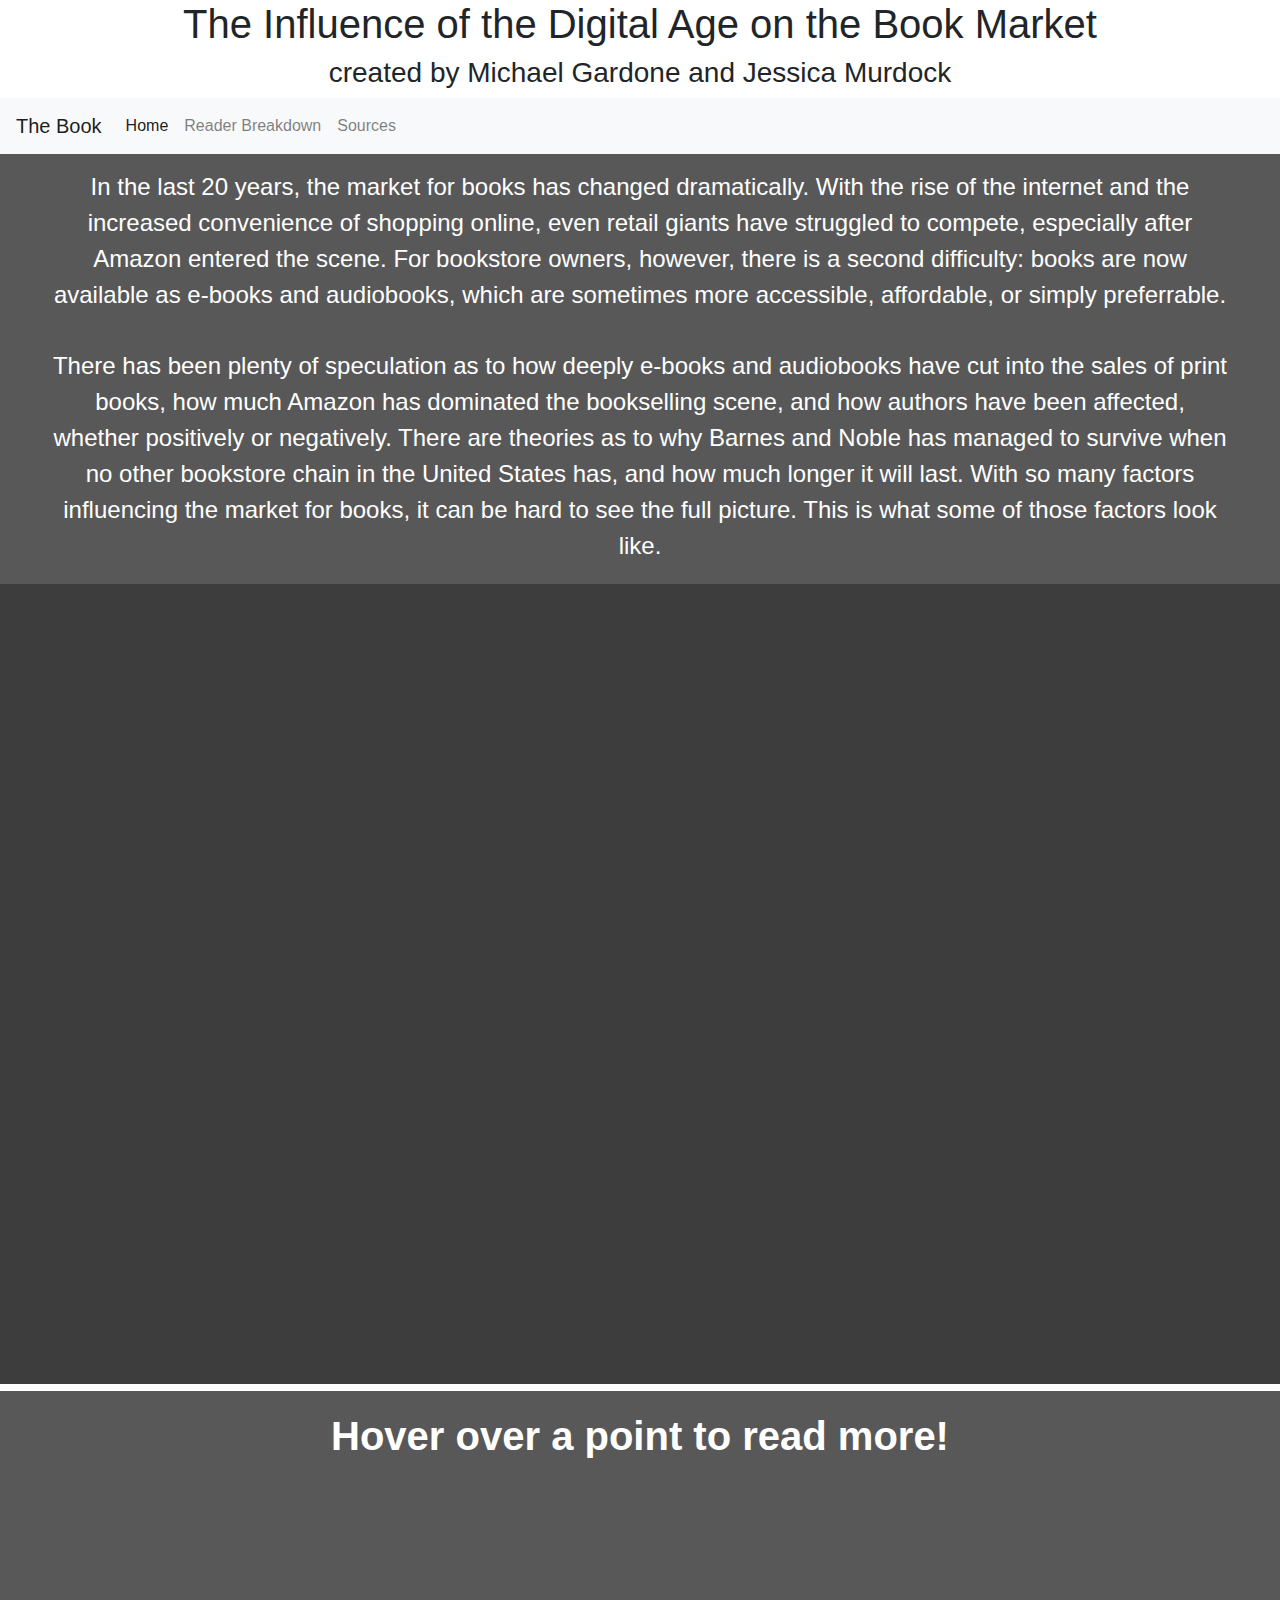
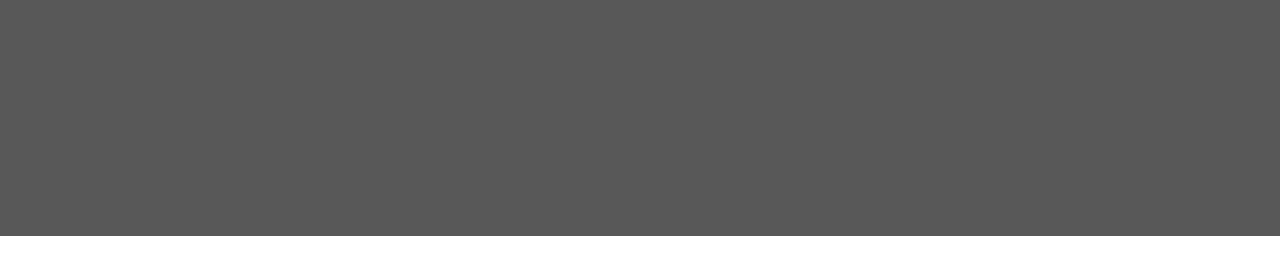
==== commit f27dfd8e: "lots of story time woo" ====
--- a/proj.html
+++ b/proj.html
@@ -41,9 +41,9 @@
         <svg id="boosvg">
             <g transform="translate(0,0)" id="pub" width="33.33%">
             </g>
-            <g transform="translate(685,0)" id="bsales" width="33.33%">
+            <g transform="translate(695,0)" id="bsales" width="33.33%">
             </g>
-            <g transform="translate(1400,0)" id="numstores" width="33.33%">
+            <g transform="translate(1430,0)" id="numstores" width="33.33%">
             </g>
         </svg>  
         <p class="story" id="yeartitle">Hover over a point to read more!</p>
--- a/styles.css
+++ b/styles.css
@@ -9,6 +9,7 @@
 /* Home Page Styling */
 /* --- containers ---*/
 svg {
+    width: 2100px;
     padding: 5px;
     display: inline-block;
 }
@@ -32,12 +33,14 @@
     margin-bottom: 0px;
     padding-left: 50px;
     padding-right: 50px;
-    padding-bottom: 5px;
+    padding-bottom: 20px;
     padding-top: 15px;
 }
 .yearinfo {
     float: left;
     width: 33.33%;
+    height: 350px;
+    text-indent: 50px;
     color: white;
     background-color: rgb(88, 88, 88);
     font-size: 24px;
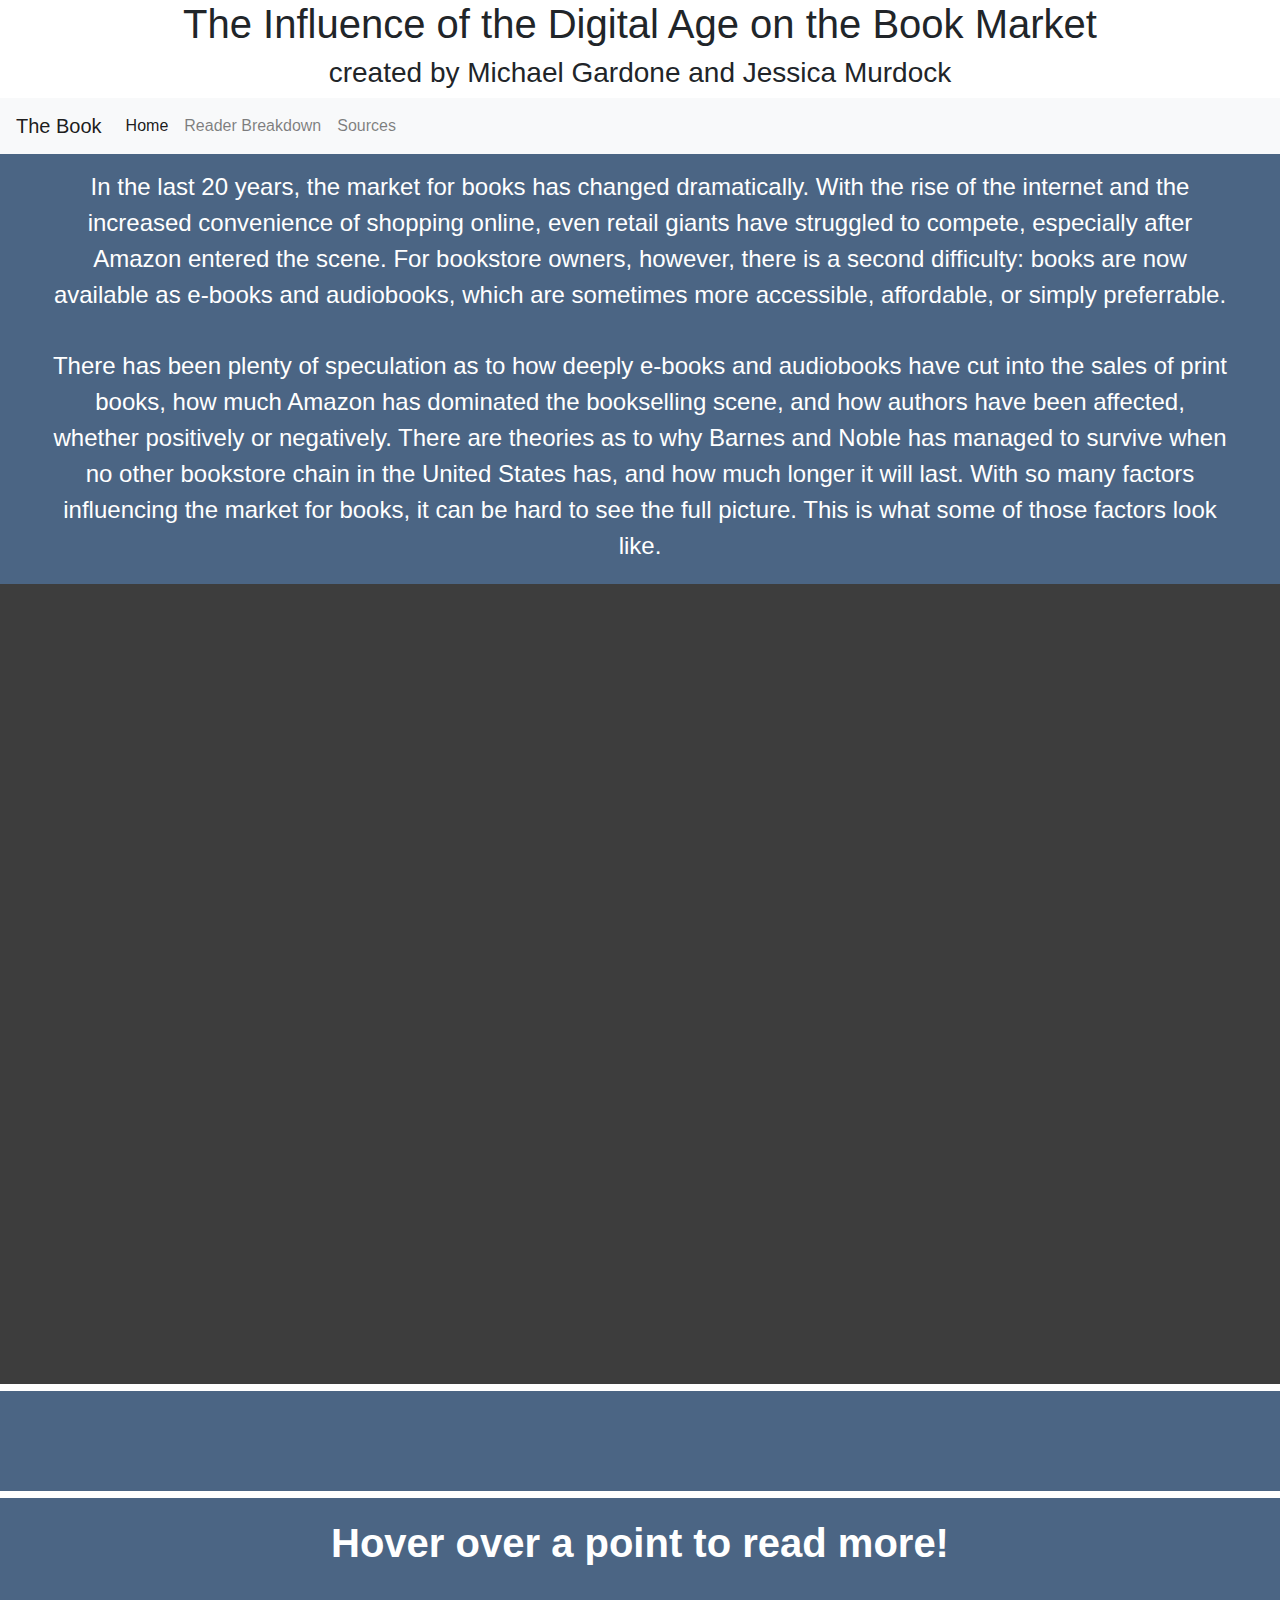
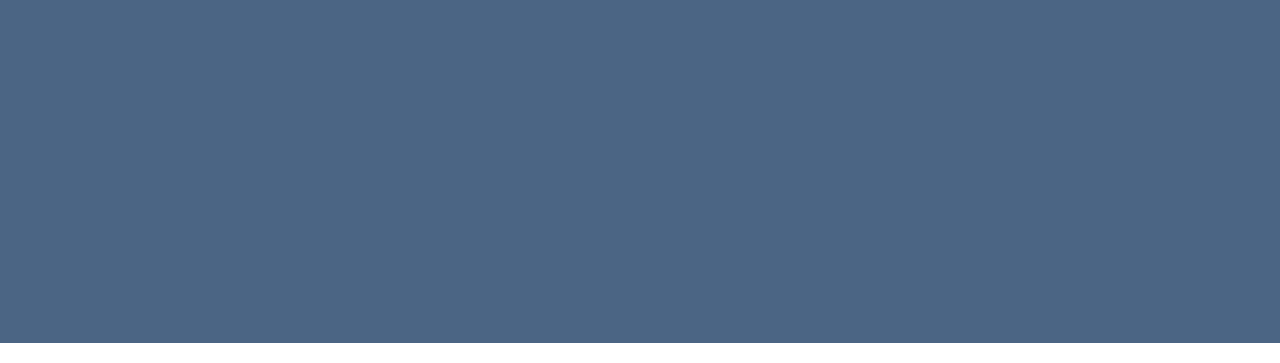
==== commit 1390b9b3: "i sleep now" ====
--- a/proj.html
+++ b/proj.html
@@ -46,6 +46,9 @@
             <g transform="translate(1430,0)" id="numstores" width="33.33%">
             </g>
         </svg>  
+        <svg id="yearaxis">
+            <g id="timeline"></g>
+        </svg>
         <p class="story" id="yeartitle">Hover over a point to read more!</p>
         <p class="yearinfo" id="pstory"></p> 
         <p class="yearinfo" id="bstory"></p>  
@@ -55,7 +58,7 @@
         <p class="story"></p>
     </div>
     <script src="js/booksaleschart.js"></script>
-    <script src="js/librarieschart.js"></script>
+    <script src="js/timeline.js"></script>
     <script src="js/publishingchart.js"></script>
     <script src="js/selfpublishchart.js"></script>
     <script src="js/storeschart.js"></script>
--- a/styles.css
+++ b/styles.css
@@ -27,7 +27,7 @@
 }
 .story{
     color: white;
-    background-color: rgb(88, 88, 88);
+    background-color: #4b6584;
     text-align: center;
     font-size: 24px;
     margin-bottom: 0px;
@@ -42,14 +42,25 @@
     height: 350px;
     text-indent: 50px;
     color: white;
-    background-color: rgb(88, 88, 88);
+    background-color: #4b6584;
     font-size: 24px;
     margin-bottom: 20px;
-    padding-left: 10px;
+    padding-left: 20px;
     padding-right: 10px;
     padding-bottom: 20px;
     padding-top: 15px;
-  }
+}
+#yearaxis{
+    width: 100%;
+    height: 100px;
+    color: white;
+    background-color: #4b6584;
+    font-size: 22px;
+}
+.timelinelabel{
+    color:white;
+    font-size: 22px;
+}
 
 /* --- graph elements ---*/
 text{
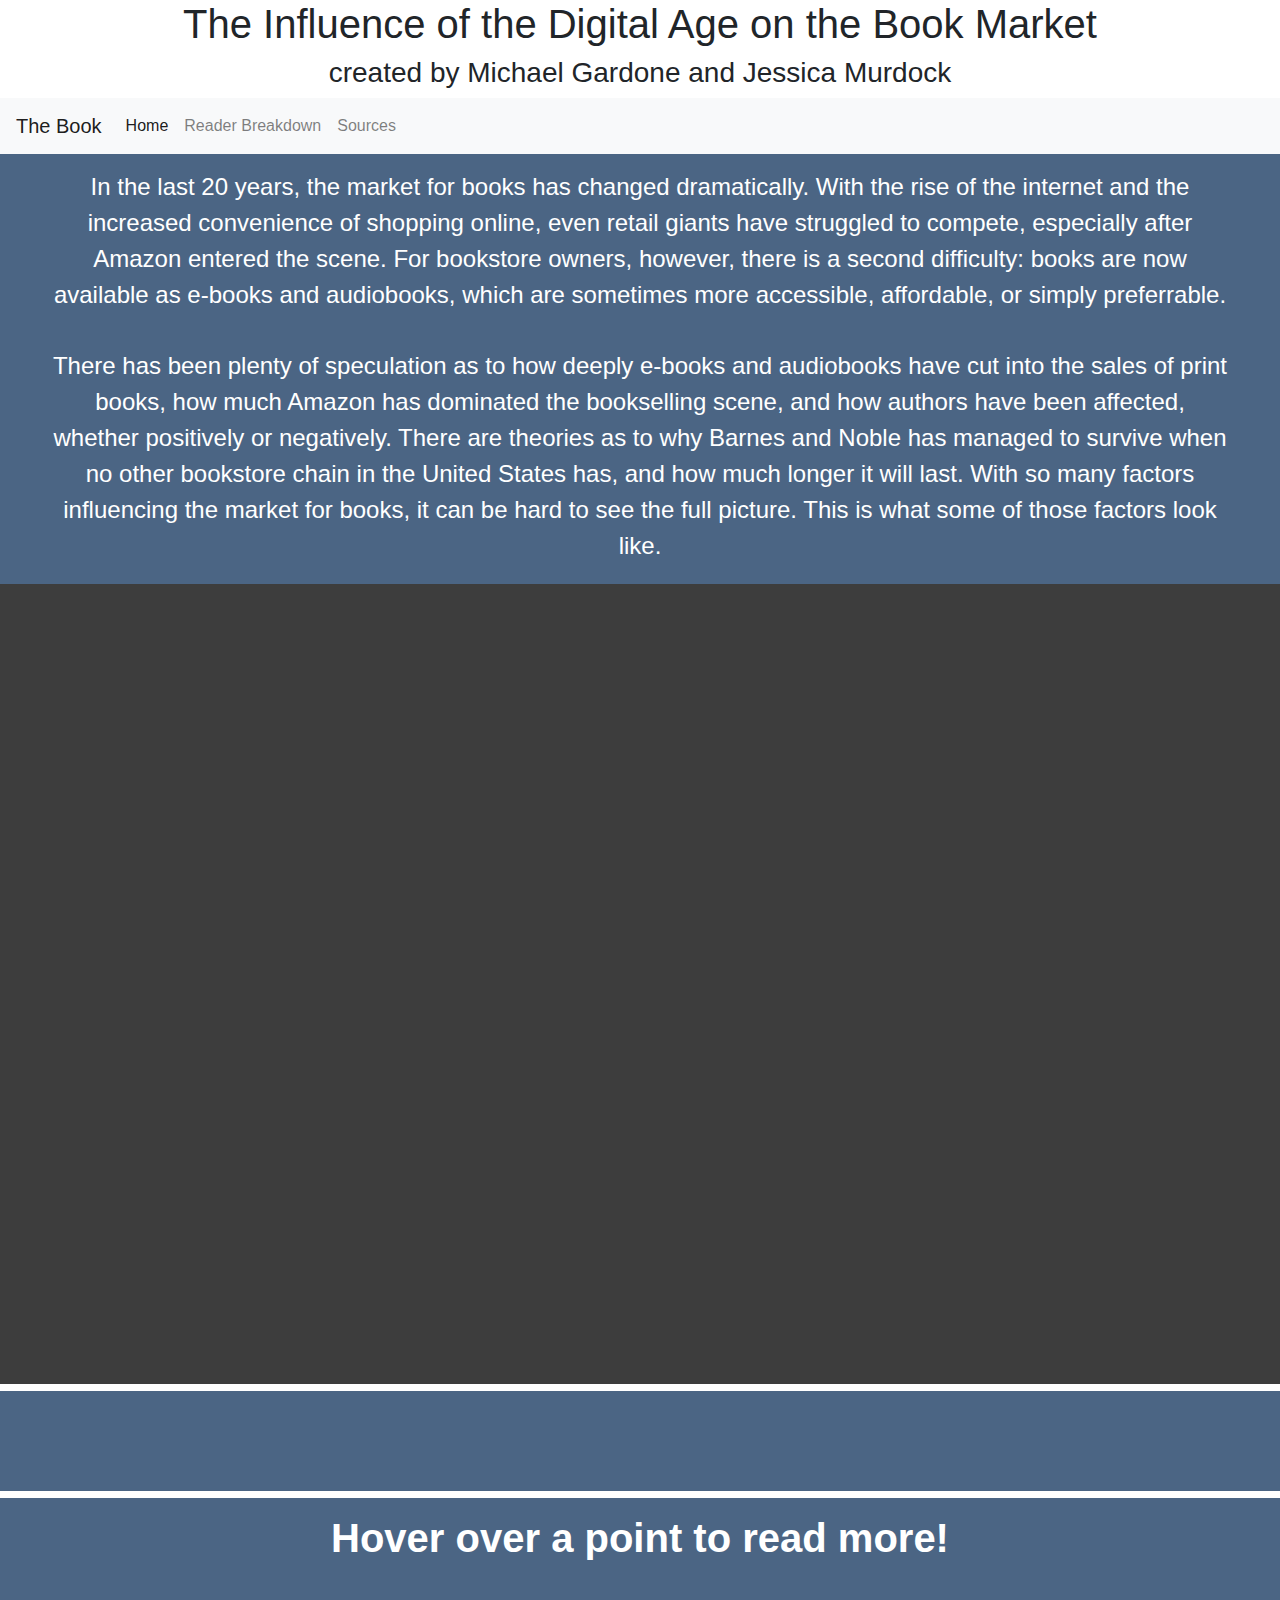
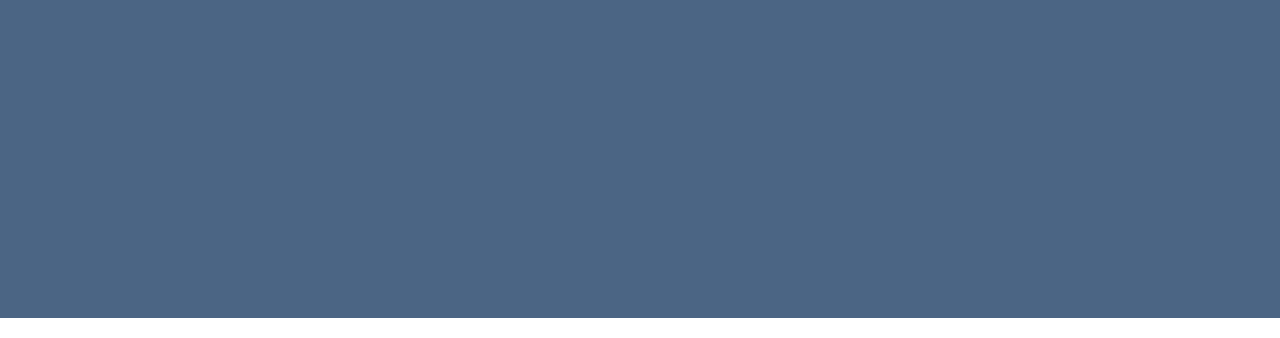
==== commit 22cb22a1: "think i'm finally done with story oof" ====
--- a/proj.html
+++ b/proj.html
@@ -49,7 +49,7 @@
         <svg id="yearaxis">
             <g id="timeline"></g>
         </svg>
-        <p class="story" id="yeartitle">Hover over a point to read more!</p>
+        <p id="yeartitle">Hover over a point to read more!</p>
         <p class="yearinfo" id="pstory"></p> 
         <p class="yearinfo" id="bstory"></p>  
         <p class="yearinfo" id="nstory"></p>  
--- a/styles.css
+++ b/styles.css
@@ -36,6 +36,18 @@
     padding-bottom: 20px;
     padding-top: 15px;
 }
+#yeartitle{
+    color: white;
+    background-color: #4b6584;
+    text-align: center;
+    font-size: 24px;
+    margin-bottom: 0px;
+    padding-left: 50px;
+    padding-right: 50px;
+    padding-bottom: 0px;
+    padding-top: 10px;
+    margin-top: 0px;
+}
 .yearinfo {
     float: left;
     width: 33.33%;
@@ -48,7 +60,7 @@
     padding-left: 20px;
     padding-right: 10px;
     padding-bottom: 20px;
-    padding-top: 15px;
+    padding-top: 0px;
 }
 #yearaxis{
     width: 100%;
@@ -60,6 +72,13 @@
 .timelinelabel{
     color:white;
     font-size: 22px;
+}
+line.annotation{
+    fill: none;
+    stroke: #a5b1c2;
+}
+text.annotation{
+    color: #a5b1c2;
 }
 
 /* --- graph elements ---*/
